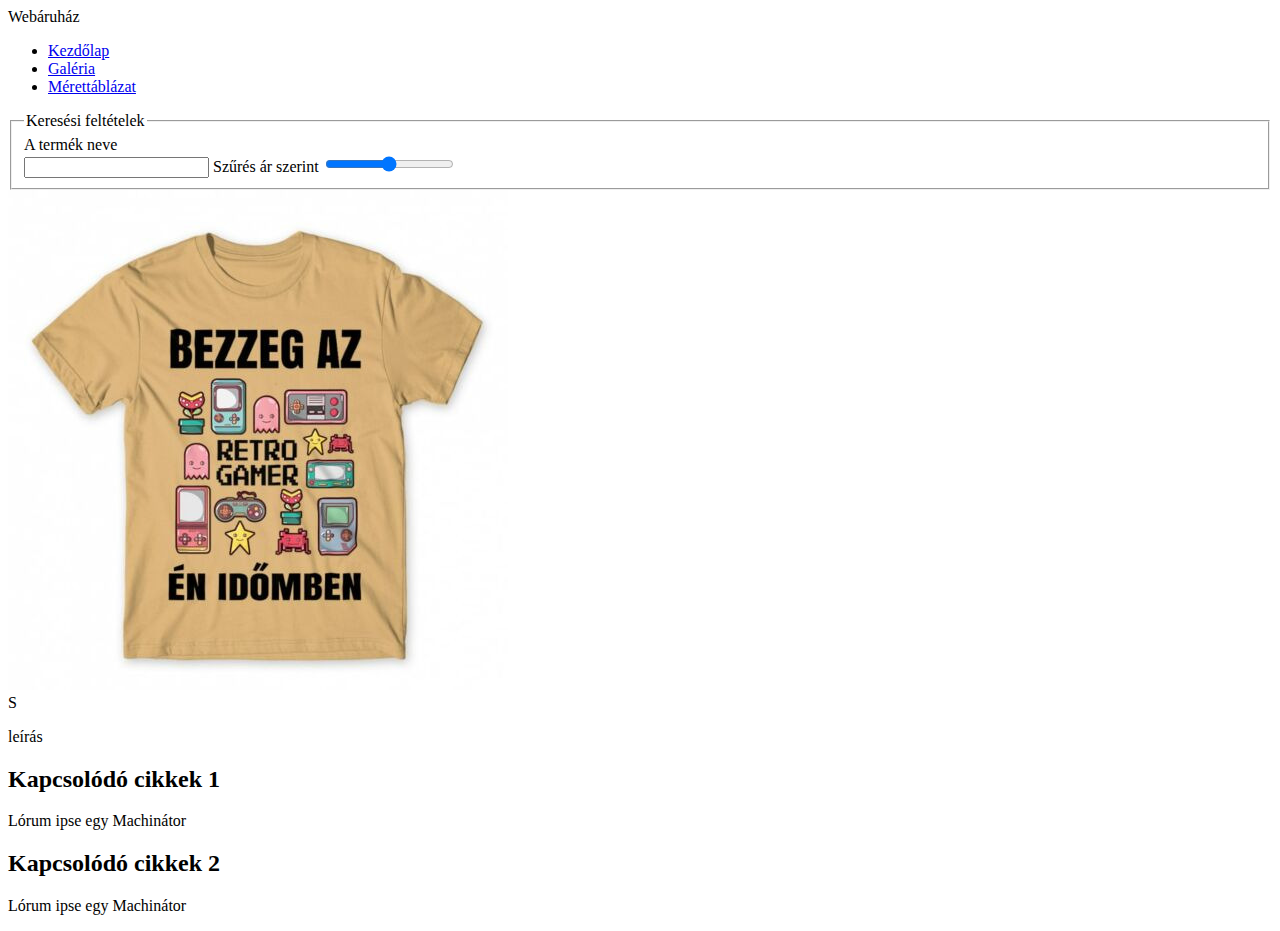
==== index.html @ 2880b324 "def public" ====
<!DOCTYPE html>
<html lang="hu">
<head>
    <meta charset="UTF-8">
    <meta name="description" content="Free Web tutorials">
    <meta name="keywords" content="HTML, CSS, JavaScript">
    <meta name="author" content="Szabó Mester Alex, Szabó Roland">
    <meta name="viewport" content="width=device-width, initial-scale=1.0">
    <link href="https://cdn.jsdelivr.net/npm/bootstrap@5.0.2/dist/css/bootstrap.min.css" rel="stylesheet" integrity="sha384-EVSTQN3/azprG1Anm3QDgpJLIm9Nao0Yz1ztcQTwFspd3yD65VohhpuuCOmLASjC" crossorigin="anonymous">
    <title>Public</title>
</head>
<body>
    <header>Webáruház</header>
    <nav class="navbar navbar-expand-sm bg-light">
        <div class="container-fluid">
            <!-- Links -->
            <ul class="navbar-nav">
              <li class="nav-item">
                <a class="nav-link" href="#">Kezdőlap</a>
              </li>
              <li class="nav-item">
                <a class="nav-link" href="#">Galéria</a>
              </li>
              <li class="nav-item">
                <a class="nav-link" href="#">Mérettáblázat</a>
              </li>
            </ul>
    
    </nav>
    <main class="container row">
        <aside class="col-md-3">
           <form action="#" method="post">
            <fieldset>
                <legend>Keresési feltételek</legend>
                <label for="seID">A termék neve</label>
                <br><input type="search" name="" id="seID">
                <label for="">Szűrés ár szerint</label>
                <input type="range" name="" id="">
            </fieldset>
           </form>
        </aside>
        <article class="col-md-6">
            <div class="card">
                <img src="kepek/polo1.jpg" class="img-thumbmail" alt="">
                <div class="kocka">S</div>
                <p>leírás</p>
            </div>

        </article>
        <aside class="col-md-3">
            <h2>Kapcsolódó cikkek 1</h2>
            <p>Lórum ipse egy Machinátor</p>
            <h2>Kapcsolódó cikkek 2</h2>
            <p>Lórum ipse egy Machinátor</p>
        </aside>
    </main>
    <footer>

    </footer>
</body>
</html>
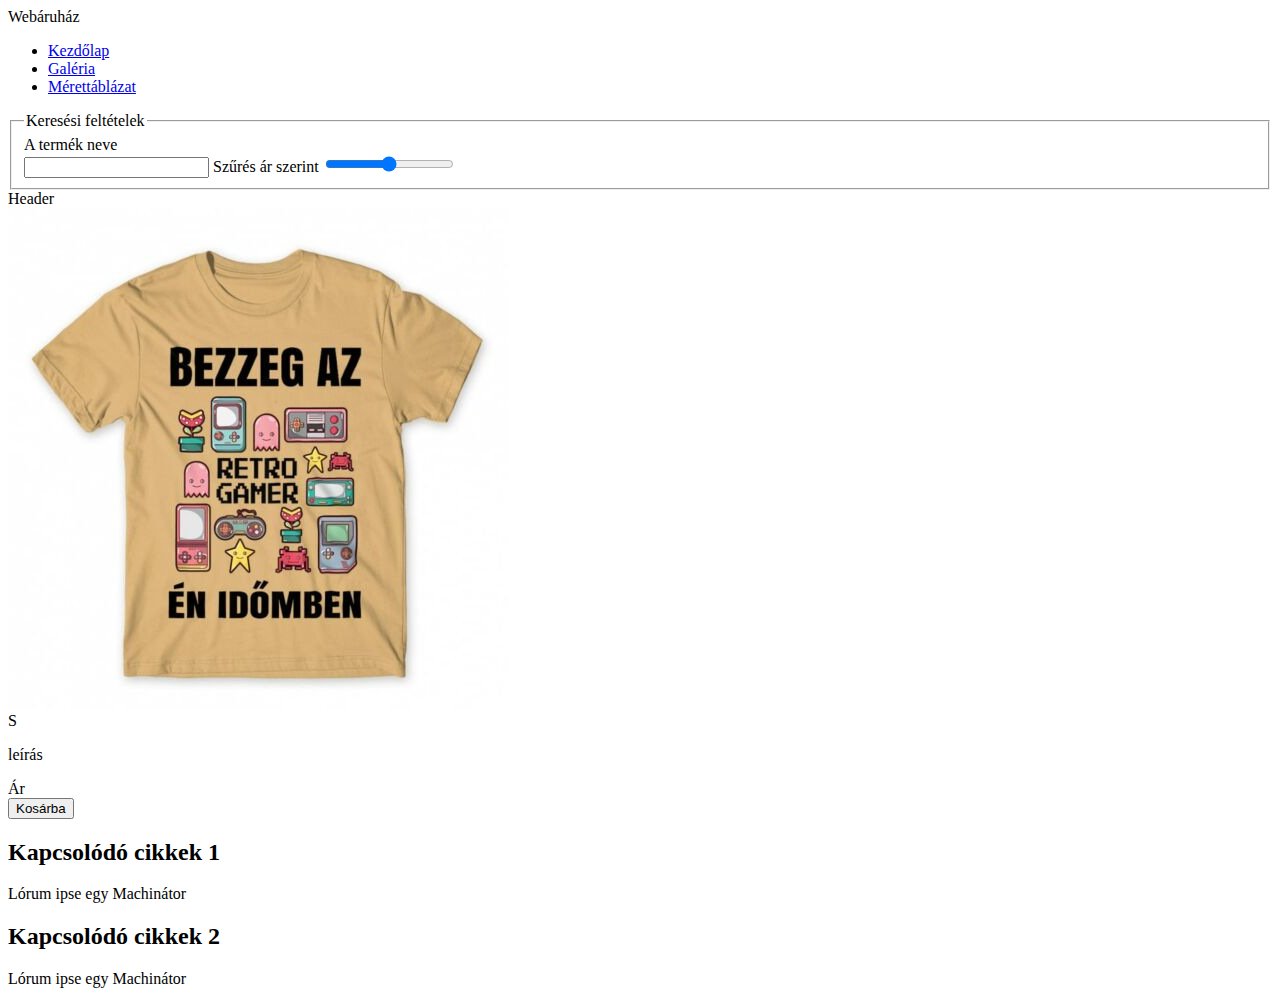
==== commit 2a14708b: "public 0.0000000000001" ====
--- a/index.html
+++ b/index.html
@@ -41,9 +41,19 @@
         </aside>
         <article class="col-md-6">
             <div class="card">
-                <img src="kepek/polo1.jpg" class="img-thumbmail" alt="">
-                <div class="kocka">S</div>
-                <p>leírás</p>
+                <div class="card-header">Header</div>
+                <div class="card-body">
+                    <img src="kepek/polo1.jpg" class="img-thumbmail" alt="">
+                    <div class="kocka">S</div>
+                    <p>leírás</p>
+                </div>
+                <div class="card-footer">
+                    <div class="row">
+                        <div class="float-md-start">Ár</div>
+                    <button class="float-md-end">Kosárba</button>
+                    </div>
+                </div>
+                
             </div>
 
         </article>
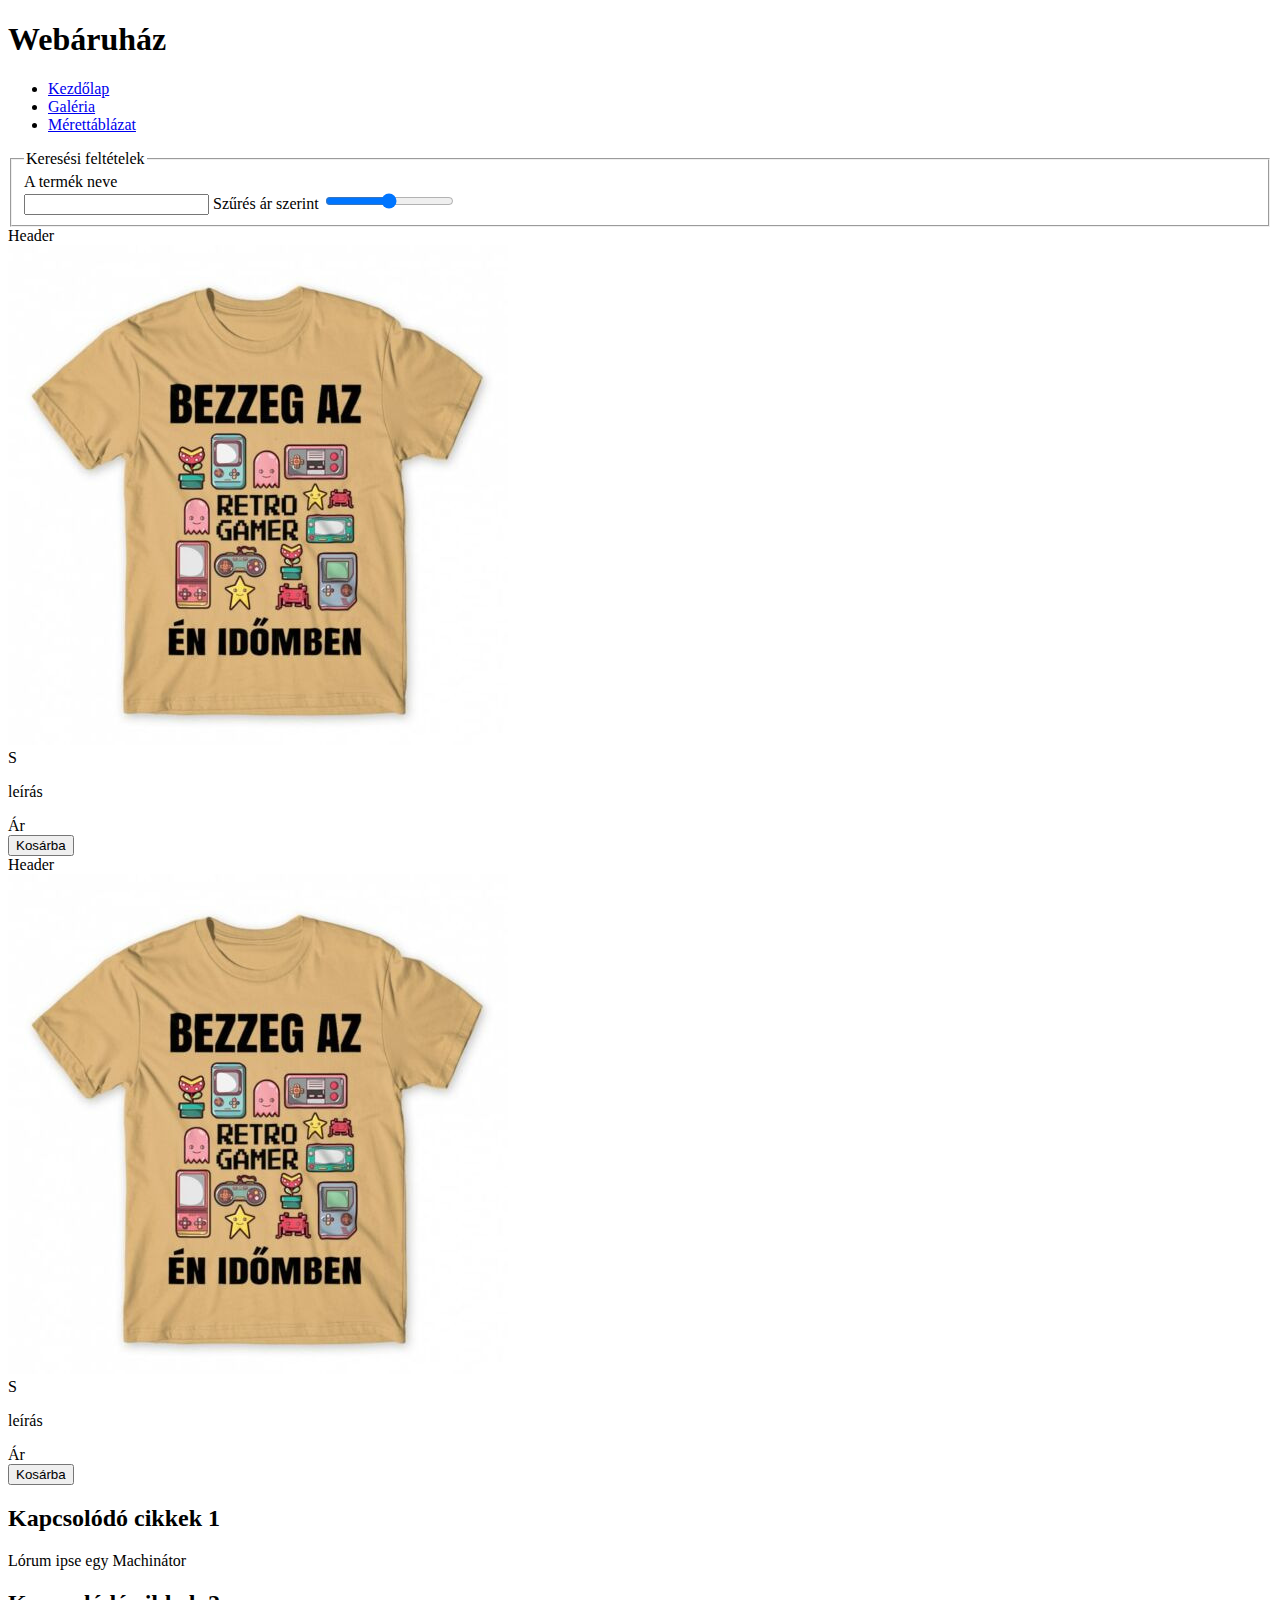
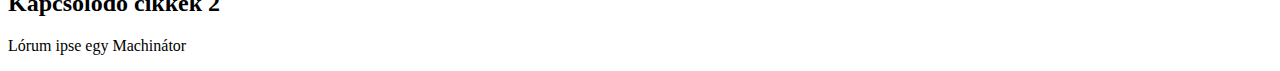
==== commit 3afb81ac: "Haladas FC" ====
--- a/index.html
+++ b/index.html
@@ -10,7 +10,7 @@
     <title>Public</title>
 </head>
 <body>
-    <header>Webáruház</header>
+    <header><h1>Webáruház</h1></header>
     <nav class="navbar navbar-expand-sm bg-light">
         <div class="container-fluid">
             <!-- Links -->
@@ -40,20 +40,35 @@
            </form>
         </aside>
         <article class="col-md-6">
-            <div class="card">
-                <div class="card-header">Header</div>
-                <div class="card-body">
-                    <img src="kepek/polo1.jpg" class="img-thumbmail" alt="">
-                    <div class="kocka">S</div>
-                    <p>leírás</p>
+            <div class="row">
+                <div class="card col-md-3">
+                    <div class="card-header">Header</div>
+                    <div class="card-body">
+                        <img src="kepek/polo1.jpg" class="img-thumbnail" alt="">
+                        <div class="kocka">S</div>
+                        <p>leírás</p>
+                    </div>
+                    <div class="card-footer">
+                        <div class="row">
+                            <div class="float-md-start">Ár</div>
+                        <button class="float-md-end">Kosárba</button>
+                        </div>
+                    </div>
+
+                    <div class="card col-md-3">
+                        <div class="card-header">Header</div>
+                        <div class="card-body">
+                            <img src="kepek/polo1.jpg" class="img-thumbnail" alt="">
+                            <div class="kocka">S</div>
+                            <p>leírás</p>
+                        </div>
+                        <div class="card-footer">
+                            <div class="row">
+                                <div class="float-md-start">Ár</div>
+                            <button class="float-md-end">Kosárba</button>
+                            </div>
+                        </div>
                 </div>
-                <div class="card-footer">
-                    <div class="row">
-                        <div class="float-md-start">Ár</div>
-                    <button class="float-md-end">Kosárba</button>
-                    </div>
-                </div>
-                
             </div>
 
         </article>
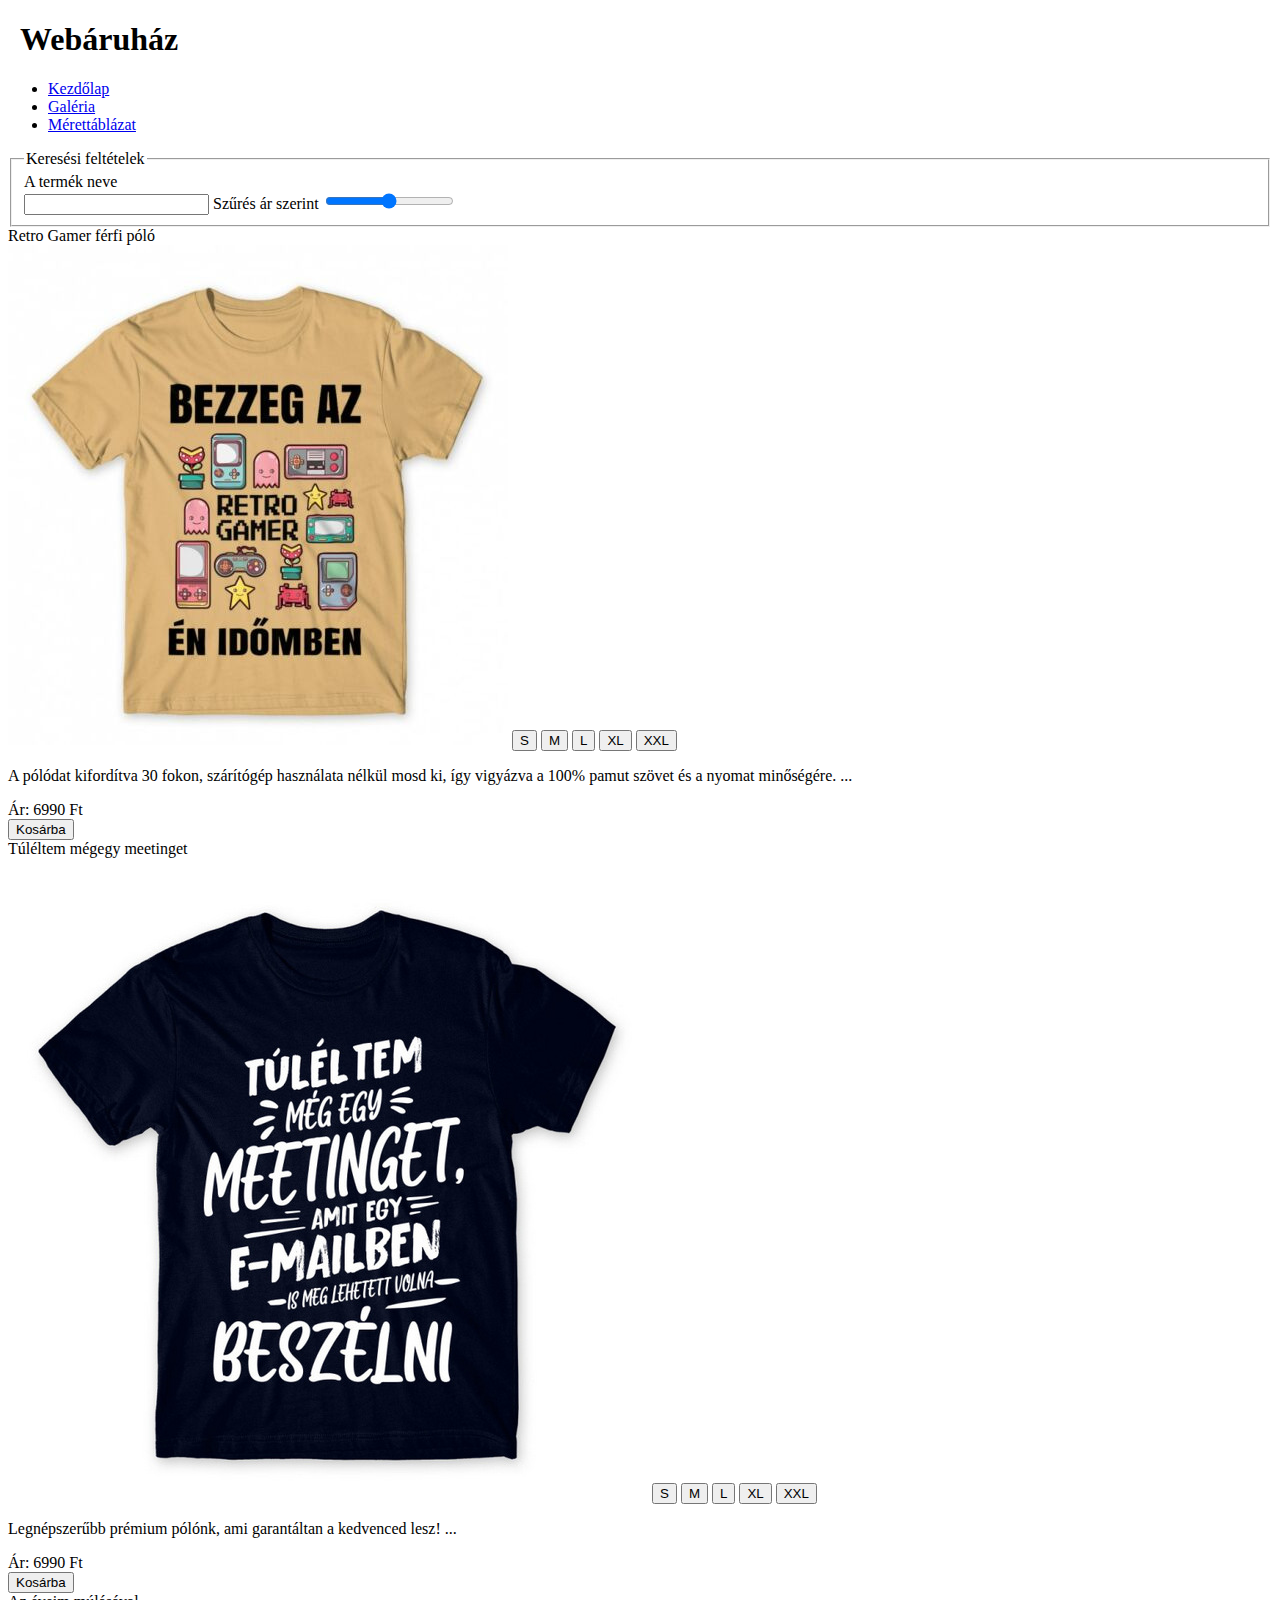
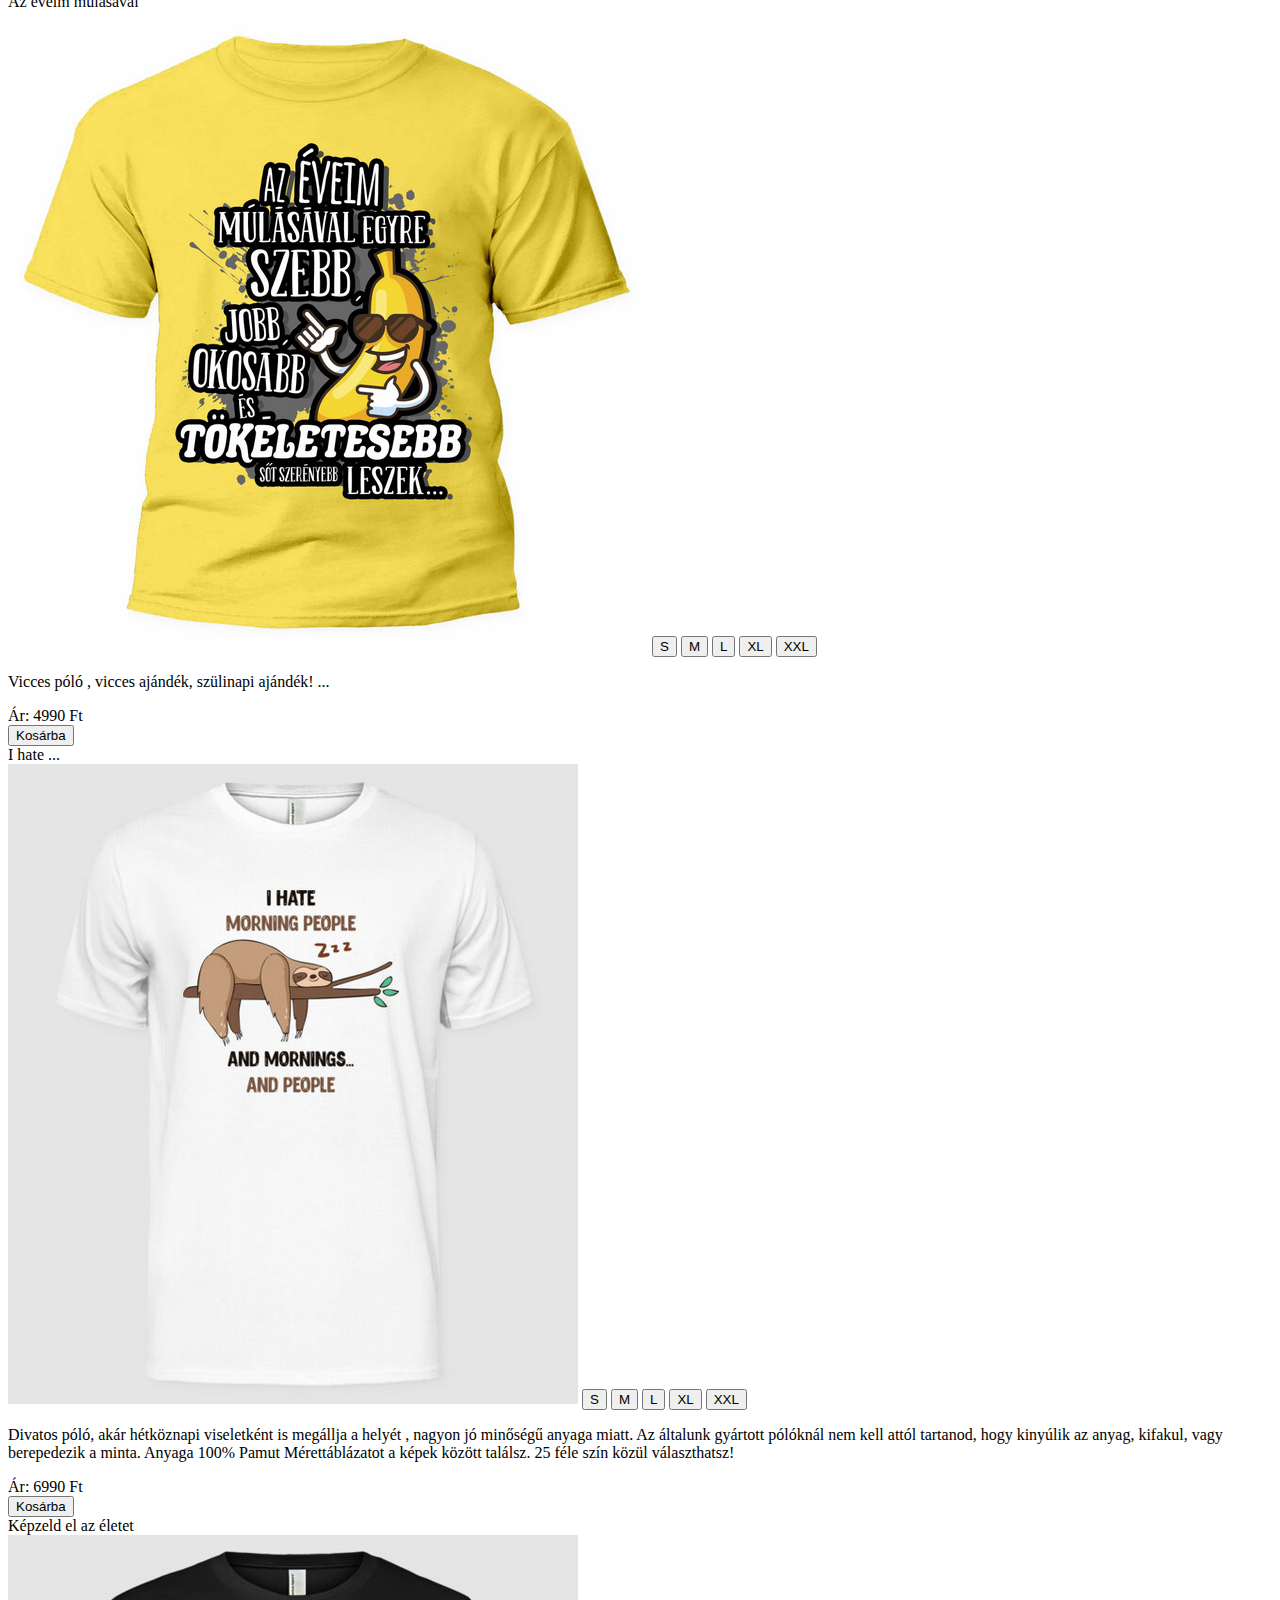
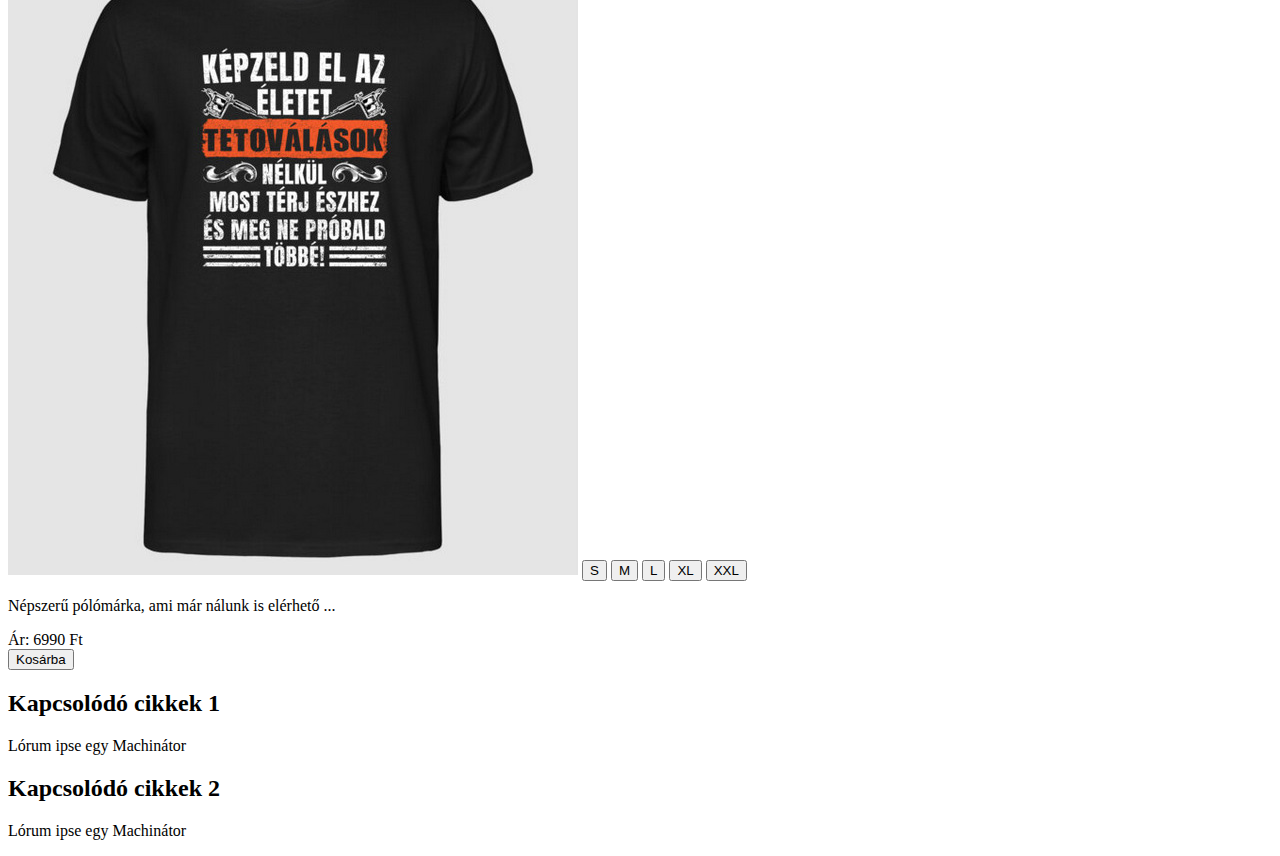
==== commit c28a0bb4: "save" ====
--- a/index.html
+++ b/index.html
@@ -7,10 +7,11 @@
     <meta name="author" content="Szabó Mester Alex, Szabó Roland">
     <meta name="viewport" content="width=device-width, initial-scale=1.0">
     <link href="https://cdn.jsdelivr.net/npm/bootstrap@5.0.2/dist/css/bootstrap.min.css" rel="stylesheet" integrity="sha384-EVSTQN3/azprG1Anm3QDgpJLIm9Nao0Yz1ztcQTwFspd3yD65VohhpuuCOmLASjC" crossorigin="anonymous">
+    <link rel="stylesheet" href="style.css">
     <title>Public</title>
 </head>
 <body>
-    <header><h1>Webáruház</h1></header>
+    <header><h1 class="ml-1">Webáruház</h1></header>
     <nav class="navbar navbar-expand-sm bg-light">
         <div class="container-fluid">
             <!-- Links -->
@@ -41,33 +42,103 @@
         </aside>
         <article class="col-md-6">
             <div class="row">
-                <div class="card col-md-3">
-                    <div class="card-header">Header</div>
+                <div class="card col-md-4">
+                    <div class="card-header text-success">Retro Gamer férfi póló</div>
                     <div class="card-body">
                         <img src="kepek/polo1.jpg" class="img-thumbnail" alt="">
-                        <div class="kocka">S</div>
-                        <p>leírás</p>
+                        <button>S</button>
+<button>M</button>
+<button>L</button>
+<button>XL</button>
+<button>XXL</button>
+                        <p class="text-secondary">A pólódat kifordítva 30 fokon, szárítógép használata nélkül mosd ki, így vigyázva a 100% pamut szövet és a nyomat minőségére. ...
+                        </p>
                     </div>
                     <div class="card-footer">
                         <div class="row">
-                            <div class="float-md-start">Ár</div>
+                            <div class="float-md-start">Ár: 6990 Ft</div>
                         <button class="float-md-end">Kosárba</button>
                         </div>
                     </div>
+                </div>
+                <div class="card col-md-4">
+                    <div class="card-header text-success">Túléltem mégegy meetinget</div>
+                    <div class="card-body">
+                        <img src="kepek/polo2.jpg" class="img-thumbnail" alt="">
+                        <button>S</button>
+<button>M</button>
+<button>L</button>
+<button>XL</button>
+<button>XXL</button>
+                        <p class="text-secondary">Legnépszerűbb prémium pólónk, ami garantáltan a kedvenced lesz! ...
+                        </p>
+                    </div>
+                    <div class="card-footer">
+                        <div class="row">
+                            <div class="float-md-start">Ár: 6990 Ft</div>
+                        <button class="float-md-end">Kosárba</button>
+                        </div>
+                    </div>
+                </div>
 
-                    <div class="card col-md-3">
-                        <div class="card-header">Header</div>
-                        <div class="card-body">
-                            <img src="kepek/polo1.jpg" class="img-thumbnail" alt="">
-                            <div class="kocka">S</div>
-                            <p>leírás</p>
+                <div class="card col-md-4">
+                    <div class="card-header text-success">Az éveim múlásával</div>
+                    <div class="card-body">
+                        <img src="kepek/polo3.jpg" class="img-thumbnail" alt="">
+                        <button>S</button>
+<button>M</button>
+<button>L</button>
+<button>XL</button>
+<button>XXL</button>
+                        <p class="text-secondary">Vicces póló , vicces ajándék, szülinapi ajándék! ...
+                        </p>
+                    </div>
+                    <div class="card-footer">
+                        <div class="row">
+                            <div class="float-md-start">Ár: 4990 Ft</div>
+                        <button class="float-md-end">Kosárba</button>
                         </div>
-                        <div class="card-footer">
-                            <div class="row">
-                                <div class="float-md-start">Ár</div>
-                            <button class="float-md-end">Kosárba</button>
-                            </div>
+                    </div>
+                </div>
+
+                <div class="card col-md-4">
+                    <div class="card-header text-success">I hate ...</div>
+                    <div class="card-body">
+                        <img src="kepek/polo4.jpg" class="img-thumbnail" alt="">
+                        <button>S</button>
+<button>M</button>
+<button>L</button>
+<button>XL</button>
+<button>XXL</button>
+                        <p class="text-secondary">Divatos póló, akár hétköznapi viseletként is megállja a helyét , nagyon jó minőségű anyaga miatt. Az általunk gyártott pólóknál nem kell attól tartanod, hogy kinyúlik az anyag, kifakul, vagy berepedezik a minta. Anyaga 100% Pamut Mérettáblázatot a képek között találsz. 25 féle szín közül választhatsz!
+                        </p>
+                    </div>
+                    <div class="card-footer">
+                        <div class="row">
+                            <div class="float-md-start">Ár: 6990 Ft</div>
+                        <button class="float-md-end">Kosárba</button>
                         </div>
+                    </div>
+                </div>
+
+                <div class="card col-md-4">
+                    <div class="card-header text-success">Képzeld el az életet</div>
+                    <div class="card-body">
+                        <img src="kepek/polo5.jpg" class="img-thumbnail" alt="">
+                        <button>S</button>
+<button>M</button>
+<button>L</button>
+<button>XL</button>
+<button>XXL</button>
+                        <p class="text-secondary">Népszerű pólómárka, ami már nálunk is elérhető ...
+                        </p>
+                    </div>
+                    <div class="card-footer">
+                        <div class="row">
+                            <div class="float-md-start">Ár: 6990 Ft</div>
+                        <button class="float-md-end">Kosárba</button>
+                        </div>
+                    </div>
                 </div>
             </div>
 
--- a/style.css
+++ b/style.css
@@ -0,0 +1,6 @@
+header{
+    width: 100% !important;
+}
+header h1{
+    margin-left: 12px !important;
+}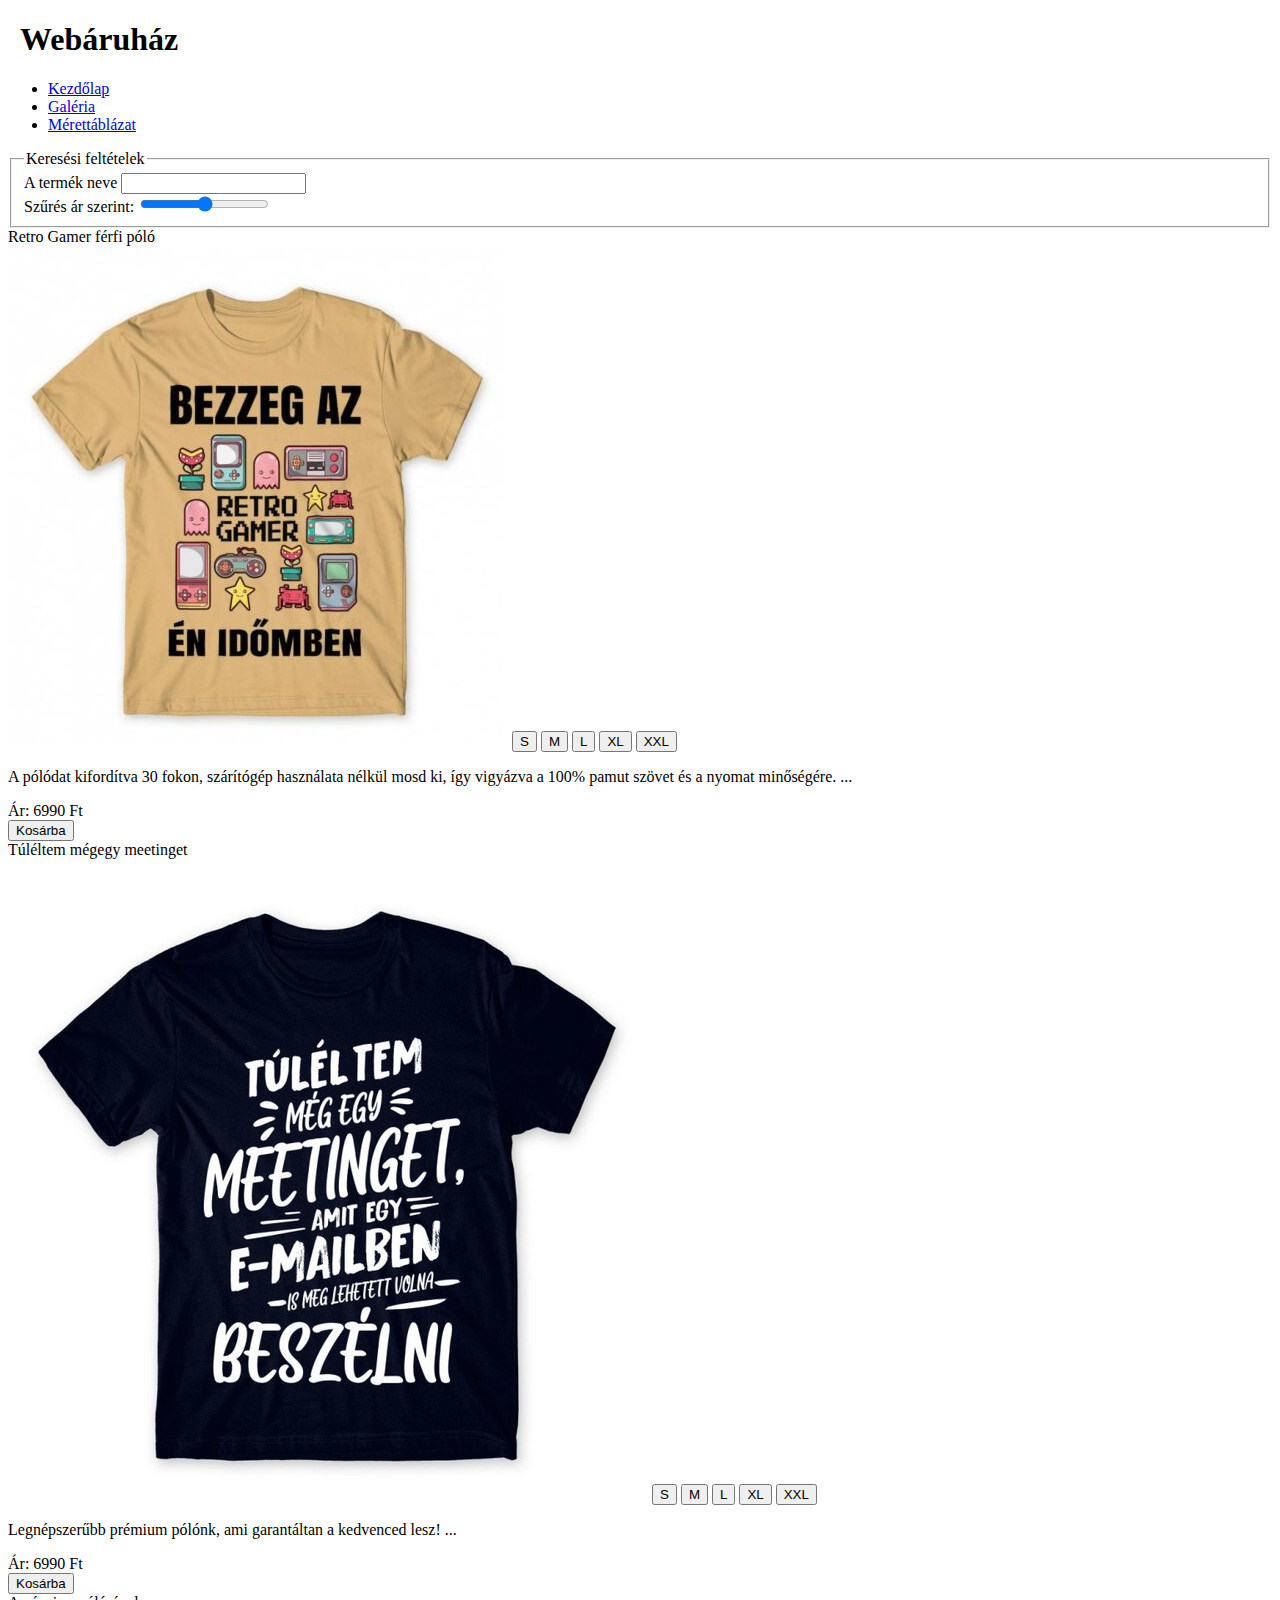
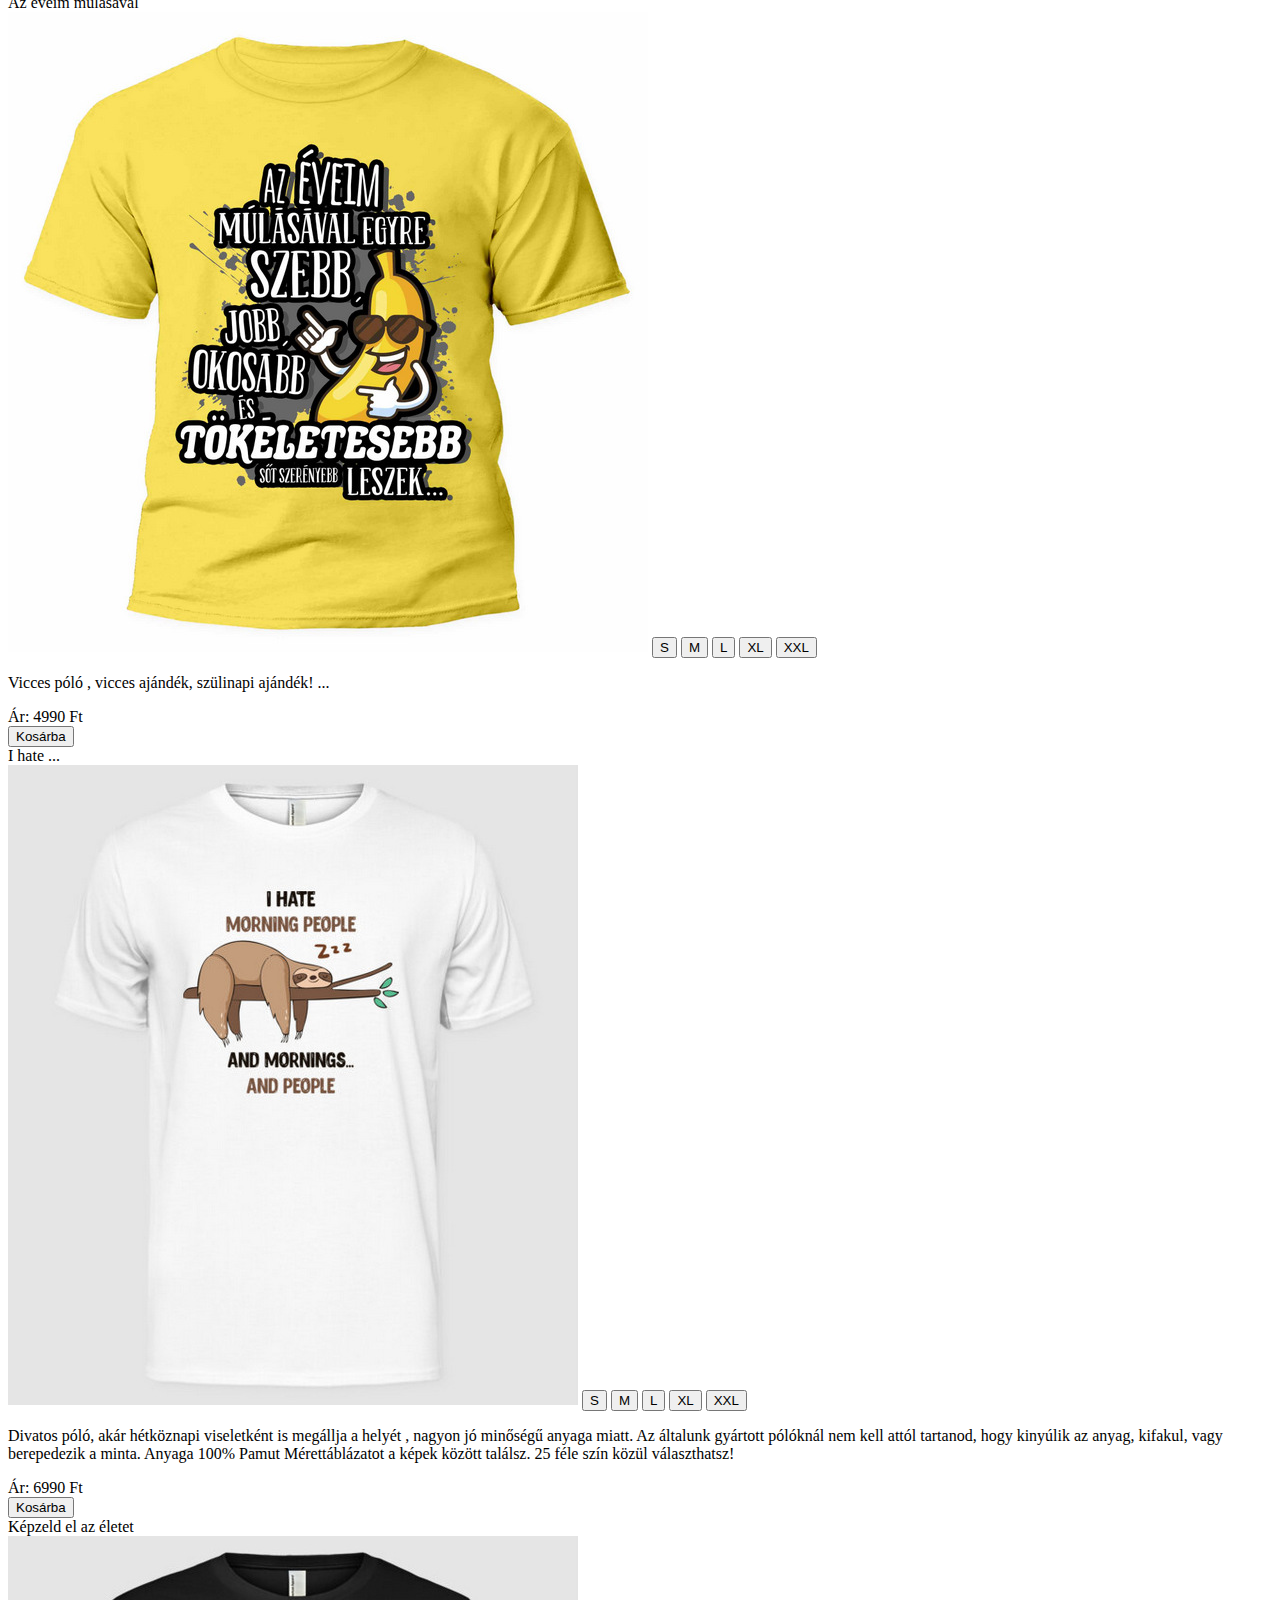
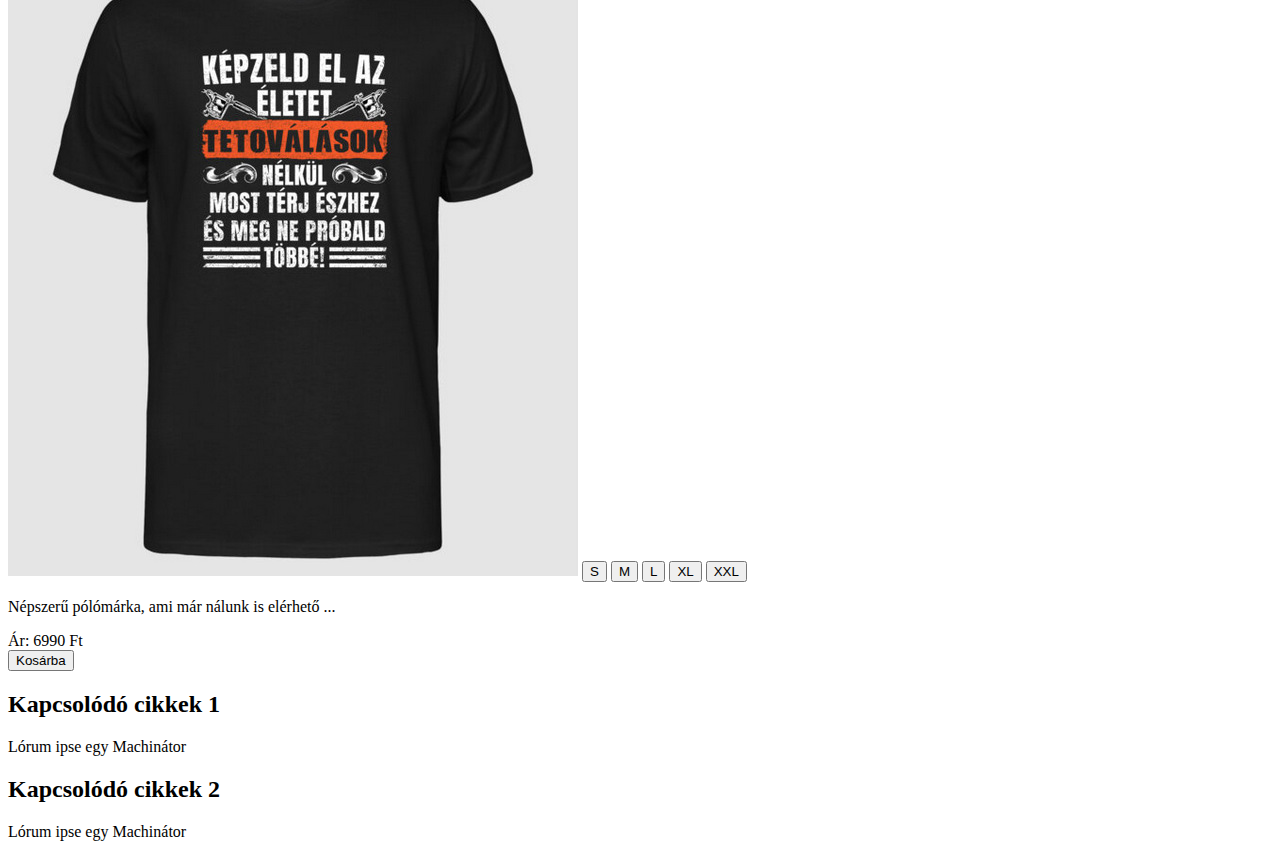
==== commit f4d2ec70: "i" ====
--- a/index.html
+++ b/index.html
@@ -8,7 +8,8 @@
     <meta name="viewport" content="width=device-width, initial-scale=1.0">
     <link href="https://cdn.jsdelivr.net/npm/bootstrap@5.0.2/dist/css/bootstrap.min.css" rel="stylesheet" integrity="sha384-EVSTQN3/azprG1Anm3QDgpJLIm9Nao0Yz1ztcQTwFspd3yD65VohhpuuCOmLASjC" crossorigin="anonymous">
     <link rel="stylesheet" href="style.css">
-    <title>Public</title>
+    
+    <title>BSWebaruhaz - Kezdőlap</title>
 </head>
 <body>
     <header><h1 class="ml-1">Webáruház</h1></header>
@@ -34,9 +35,9 @@
             <fieldset>
                 <legend>Keresési feltételek</legend>
                 <label for="seID">A termék neve</label>
-                <br><input type="search" name="" id="seID">
-                <label for="">Szűrés ár szerint</label>
-                <input type="range" name="" id="">
+                <input type="search" name="" id="seID">
+                <br><label for="etin">Szűrés ár szerint: </label>
+                <input type="range" name="" id="etin">
             </fieldset>
            </form>
         </aside>
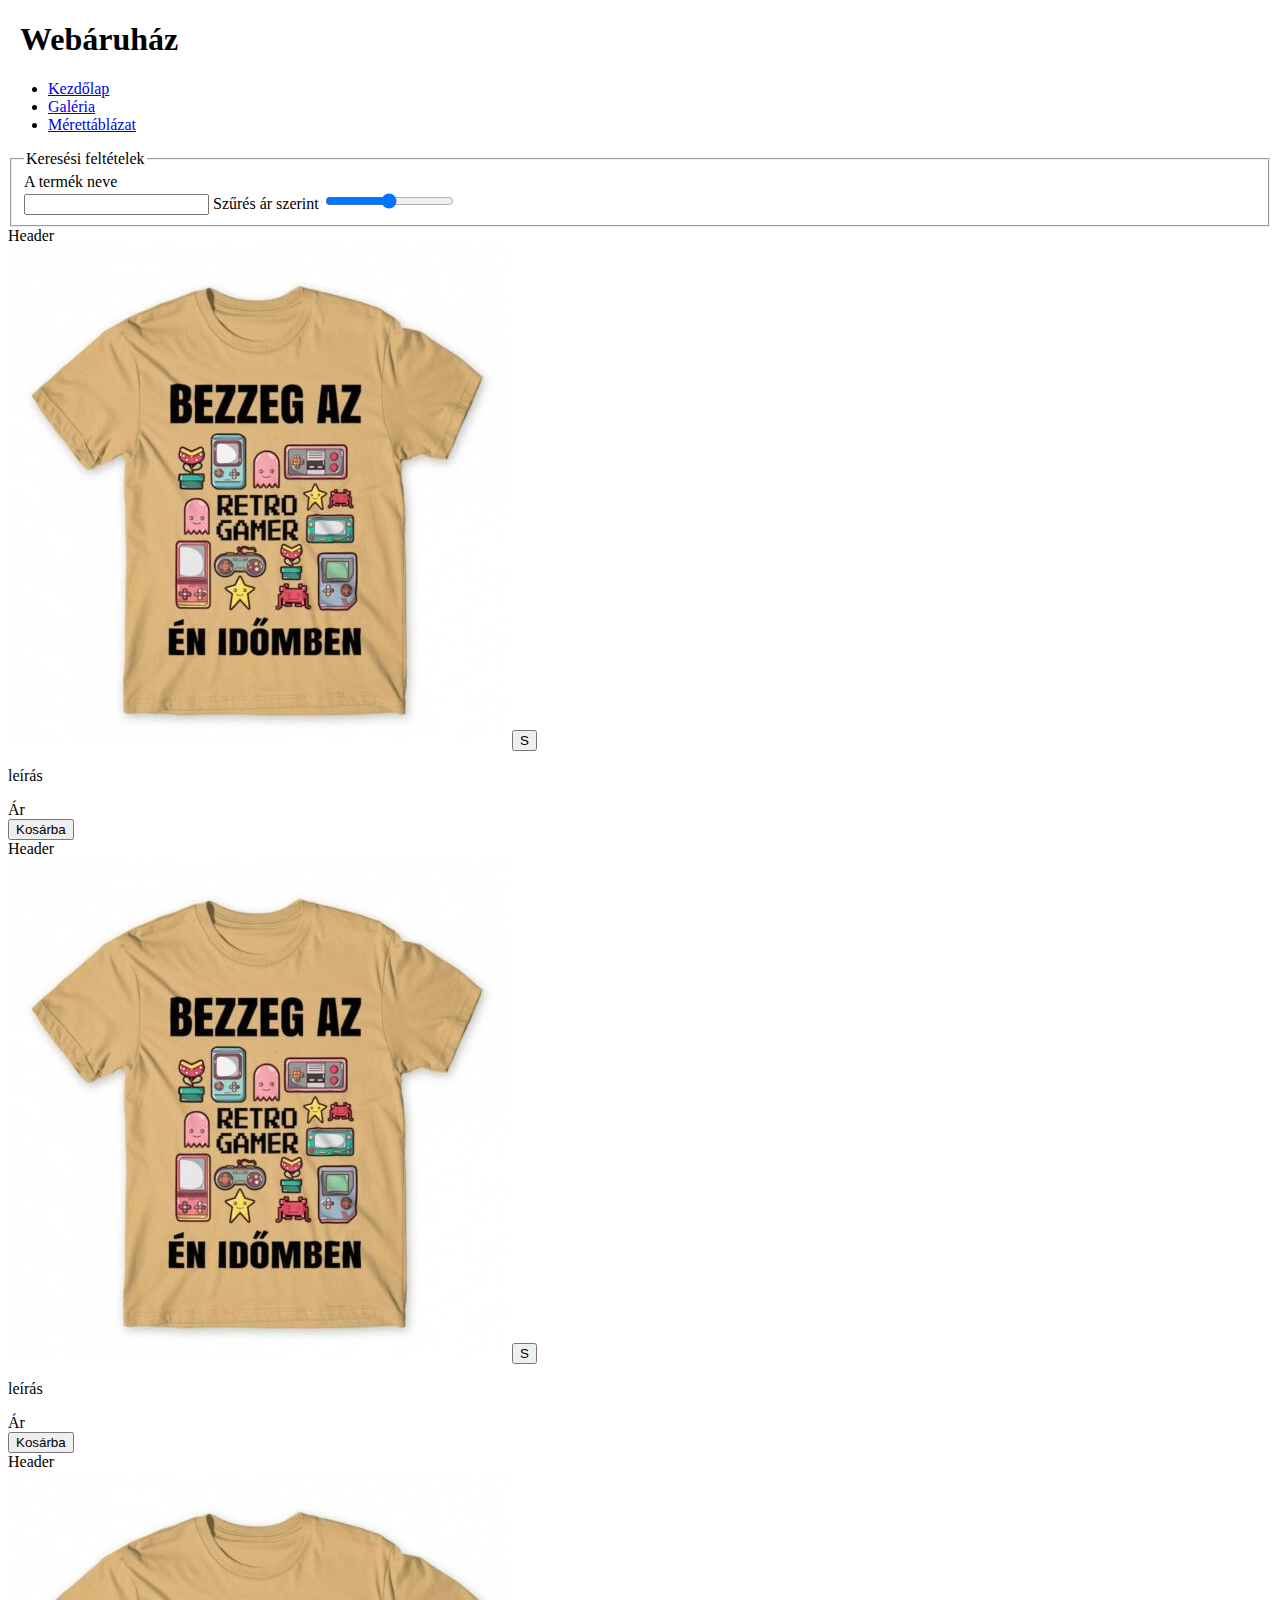
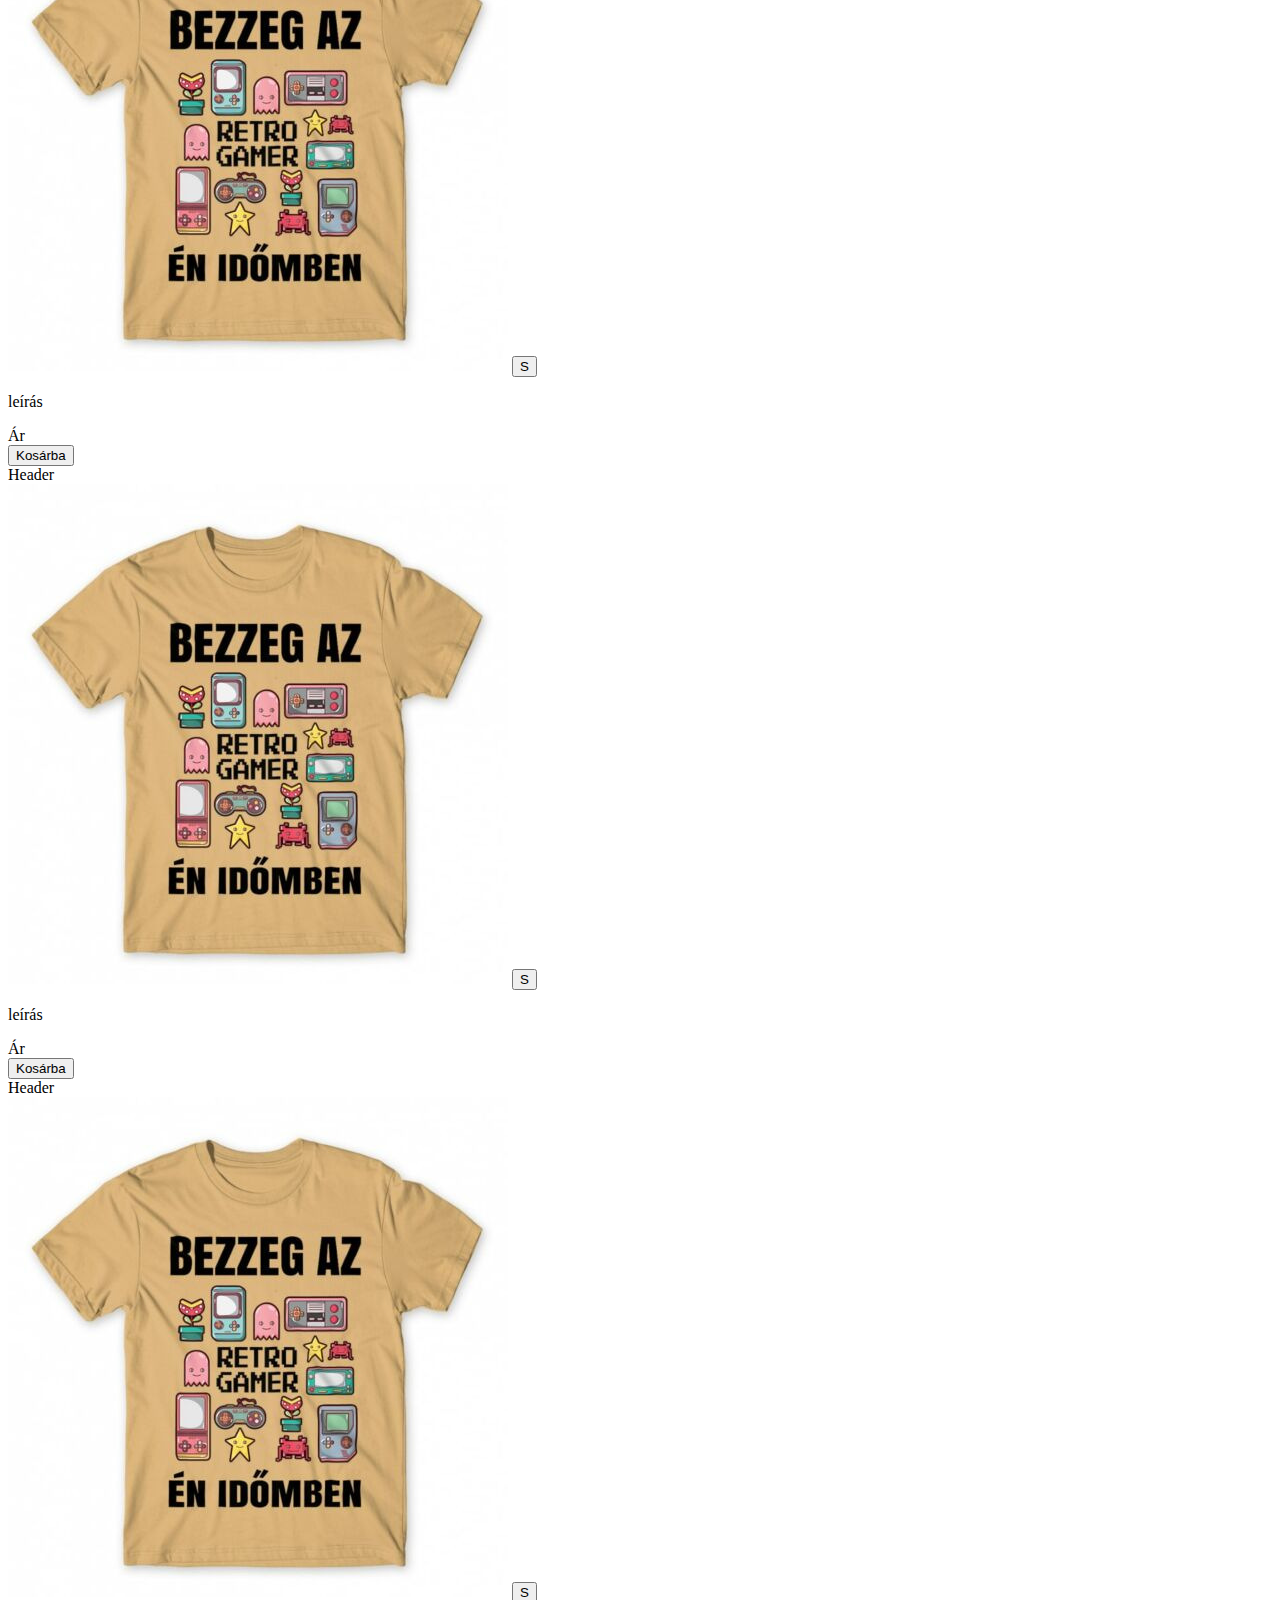
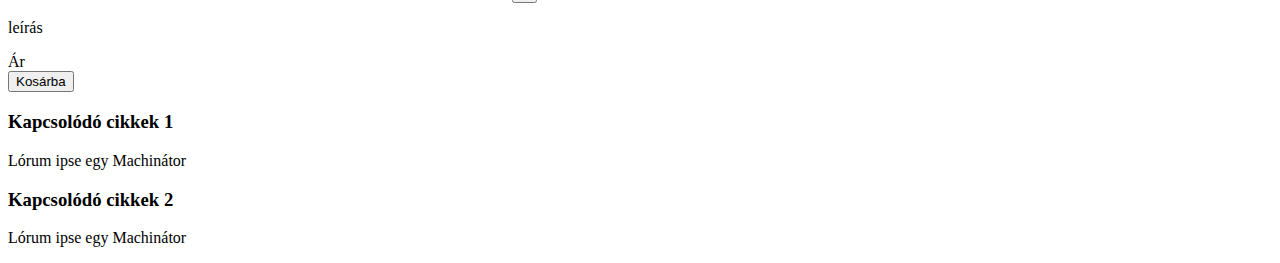
==== commit 7e1502e5: "question" ====
--- a/index.html
+++ b/index.html
@@ -8,11 +8,10 @@
     <meta name="viewport" content="width=device-width, initial-scale=1.0">
     <link href="https://cdn.jsdelivr.net/npm/bootstrap@5.0.2/dist/css/bootstrap.min.css" rel="stylesheet" integrity="sha384-EVSTQN3/azprG1Anm3QDgpJLIm9Nao0Yz1ztcQTwFspd3yD65VohhpuuCOmLASjC" crossorigin="anonymous">
     <link rel="stylesheet" href="style.css">
-    
-    <title>BSWebaruhaz - Kezdőlap</title>
+    <title>Public</title>
 </head>
 <body>
-    <header><h1 class="ml-1">Webáruház</h1></header>
+    <header><h1>Webáruház</h1></header>
     <nav class="navbar navbar-expand-sm bg-light">
         <div class="container-fluid">
             <!-- Links -->
@@ -29,125 +28,100 @@
             </ul>
     
     </nav>
-    <main class="container row">
-        <aside class="col-md-3">
+    <main class="container-fluid row">
+        <aside class="col-md-2">
            <form action="#" method="post">
             <fieldset>
                 <legend>Keresési feltételek</legend>
                 <label for="seID">A termék neve</label>
-                <input type="search" name="" id="seID">
-                <br><label for="etin">Szűrés ár szerint: </label>
-                <input type="range" name="" id="etin">
+                <br><input type="search" name="" id="seID">
+                <label for="">Szűrés ár szerint</label>
+                <input type="range" name="" id="">
             </fieldset>
            </form>
         </aside>
-        <article class="col-md-6">
+        <article class="col-md-7">
             <div class="row">
                 <div class="card col-md-4">
-                    <div class="card-header text-success">Retro Gamer férfi póló</div>
+                    <div class="card-header">Header</div>
                     <div class="card-body">
                         <img src="kepek/polo1.jpg" class="img-thumbnail" alt="">
-                        <button>S</button>
-<button>M</button>
-<button>L</button>
-<button>XL</button>
-<button>XXL</button>
-                        <p class="text-secondary">A pólódat kifordítva 30 fokon, szárítógép használata nélkül mosd ki, így vigyázva a 100% pamut szövet és a nyomat minőségére. ...
-                        </p>
+                        <button class="kocka">S</button>
+                        <p>leírás</p>
                     </div>
                     <div class="card-footer">
                         <div class="row">
-                            <div class="float-md-start">Ár: 6990 Ft</div>
-                        <button class="float-md-end">Kosárba</button>
-                        </div>
-                    </div>
-                </div>
-                <div class="card col-md-4">
-                    <div class="card-header text-success">Túléltem mégegy meetinget</div>
-                    <div class="card-body">
-                        <img src="kepek/polo2.jpg" class="img-thumbnail" alt="">
-                        <button>S</button>
-<button>M</button>
-<button>L</button>
-<button>XL</button>
-<button>XXL</button>
-                        <p class="text-secondary">Legnépszerűbb prémium pólónk, ami garantáltan a kedvenced lesz! ...
-                        </p>
-                    </div>
-                    <div class="card-footer">
-                        <div class="row">
-                            <div class="float-md-start">Ár: 6990 Ft</div>
+                            <div class="float-md-start">Ár</div>
                         <button class="float-md-end">Kosárba</button>
                         </div>
                     </div>
                 </div>
 
                 <div class="card col-md-4">
-                    <div class="card-header text-success">Az éveim múlásával</div>
+                    <div class="card-header">Header</div>
                     <div class="card-body">
-                        <img src="kepek/polo3.jpg" class="img-thumbnail" alt="">
-                        <button>S</button>
-<button>M</button>
-<button>L</button>
-<button>XL</button>
-<button>XXL</button>
-                        <p class="text-secondary">Vicces póló , vicces ajándék, szülinapi ajándék! ...
-                        </p>
+                        <img src="kepek/polo1.jpg" class="img-thumbnail" alt="">
+                        <button class="kocka">S</button>
+                        <p>leírás</p>
                     </div>
                     <div class="card-footer">
                         <div class="row">
-                            <div class="float-md-start">Ár: 4990 Ft</div>
+                            <div class="float-md-start">Ár</div>
                         <button class="float-md-end">Kosárba</button>
                         </div>
                     </div>
                 </div>
 
                 <div class="card col-md-4">
-                    <div class="card-header text-success">I hate ...</div>
+                    <div class="card-header">Header</div>
                     <div class="card-body">
-                        <img src="kepek/polo4.jpg" class="img-thumbnail" alt="">
-                        <button>S</button>
-<button>M</button>
-<button>L</button>
-<button>XL</button>
-<button>XXL</button>
-                        <p class="text-secondary">Divatos póló, akár hétköznapi viseletként is megállja a helyét , nagyon jó minőségű anyaga miatt. Az általunk gyártott pólóknál nem kell attól tartanod, hogy kinyúlik az anyag, kifakul, vagy berepedezik a minta. Anyaga 100% Pamut Mérettáblázatot a képek között találsz. 25 féle szín közül választhatsz!
-                        </p>
+                        <img src="kepek/polo1.jpg" class="img-thumbnail" alt="">
+                        <button class="kocka">S</button>
+                        <p>leírás</p>
                     </div>
                     <div class="card-footer">
                         <div class="row">
-                            <div class="float-md-start">Ár: 6990 Ft</div>
+                            <div class="float-md-start">Ár</div>
                         <button class="float-md-end">Kosárba</button>
                         </div>
                     </div>
                 </div>
 
                 <div class="card col-md-4">
-                    <div class="card-header text-success">Képzeld el az életet</div>
+                    <div class="card-header">Header</div>
                     <div class="card-body">
-                        <img src="kepek/polo5.jpg" class="img-thumbnail" alt="">
-                        <button>S</button>
-<button>M</button>
-<button>L</button>
-<button>XL</button>
-<button>XXL</button>
-                        <p class="text-secondary">Népszerű pólómárka, ami már nálunk is elérhető ...
-                        </p>
+                        <img src="kepek/polo1.jpg" class="img-thumbnail" alt="">
+                        <button class="kocka">S</button>
+                        <p>leírás</p>
                     </div>
                     <div class="card-footer">
                         <div class="row">
-                            <div class="float-md-start">Ár: 6990 Ft</div>
+                            <div class="float-md-start">Ár</div>
+                        <button class="float-md-end">Kosárba</button>
+                        </div>
+                    </div>
+                </div>
+
+                <div class="card col-md-4">
+                    <div class="card-header">Header</div>
+                    <div class="card-body">
+                        <img src="kepek/polo1.jpg" class="img-thumbnail" alt="">
+                        <button class="kocka">S</button>
+                        <p>leírás</p>
+                    </div>
+                    <div class="card-footer">
+                        <div class="row">
+                            <div class="float-md-start">Ár</div>
                         <button class="float-md-end">Kosárba</button>
                         </div>
                     </div>
                 </div>
             </div>
-
         </article>
         <aside class="col-md-3">
-            <h2>Kapcsolódó cikkek 1</h2>
+            <h3>Kapcsolódó cikkek 1</h3>
             <p>Lórum ipse egy Machinátor</p>
-            <h2>Kapcsolódó cikkek 2</h2>
+            <h3>Kapcsolódó cikkek 2</h3>
             <p>Lórum ipse egy Machinátor</p>
         </aside>
     </main>
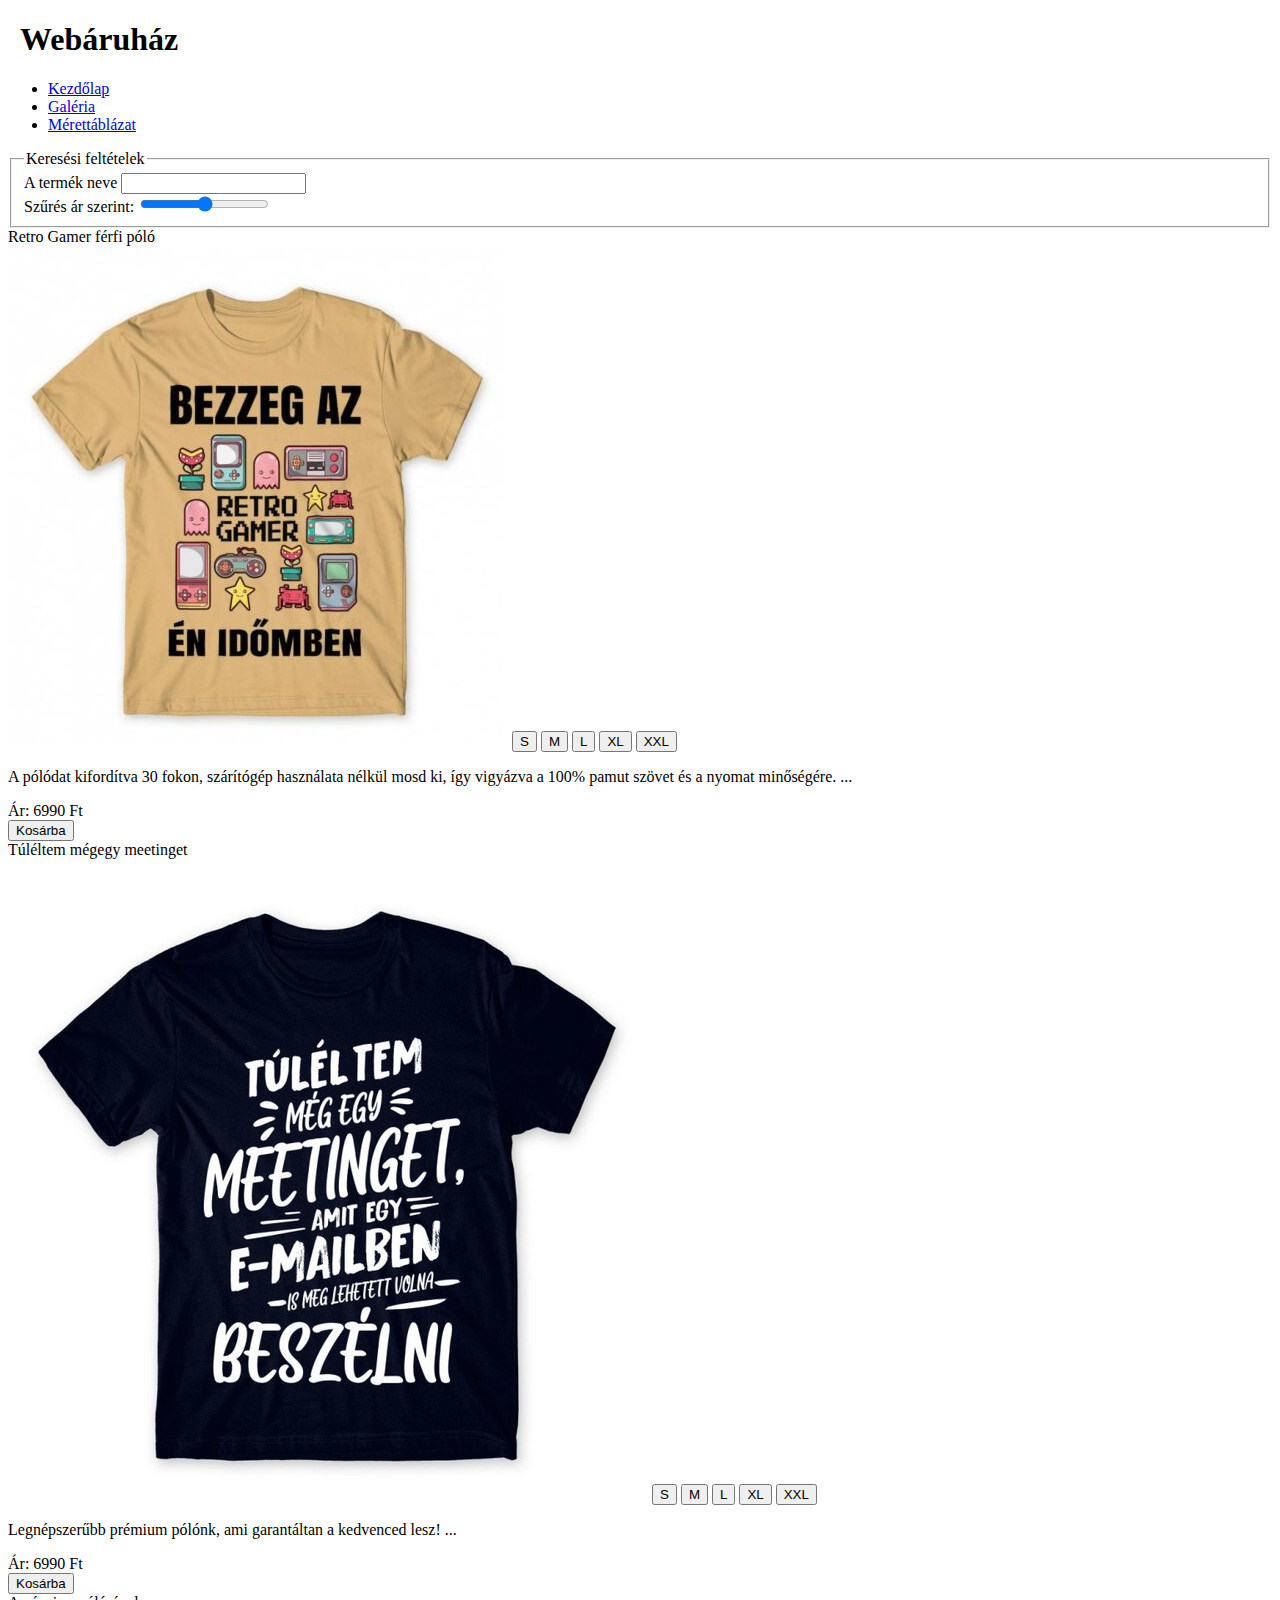
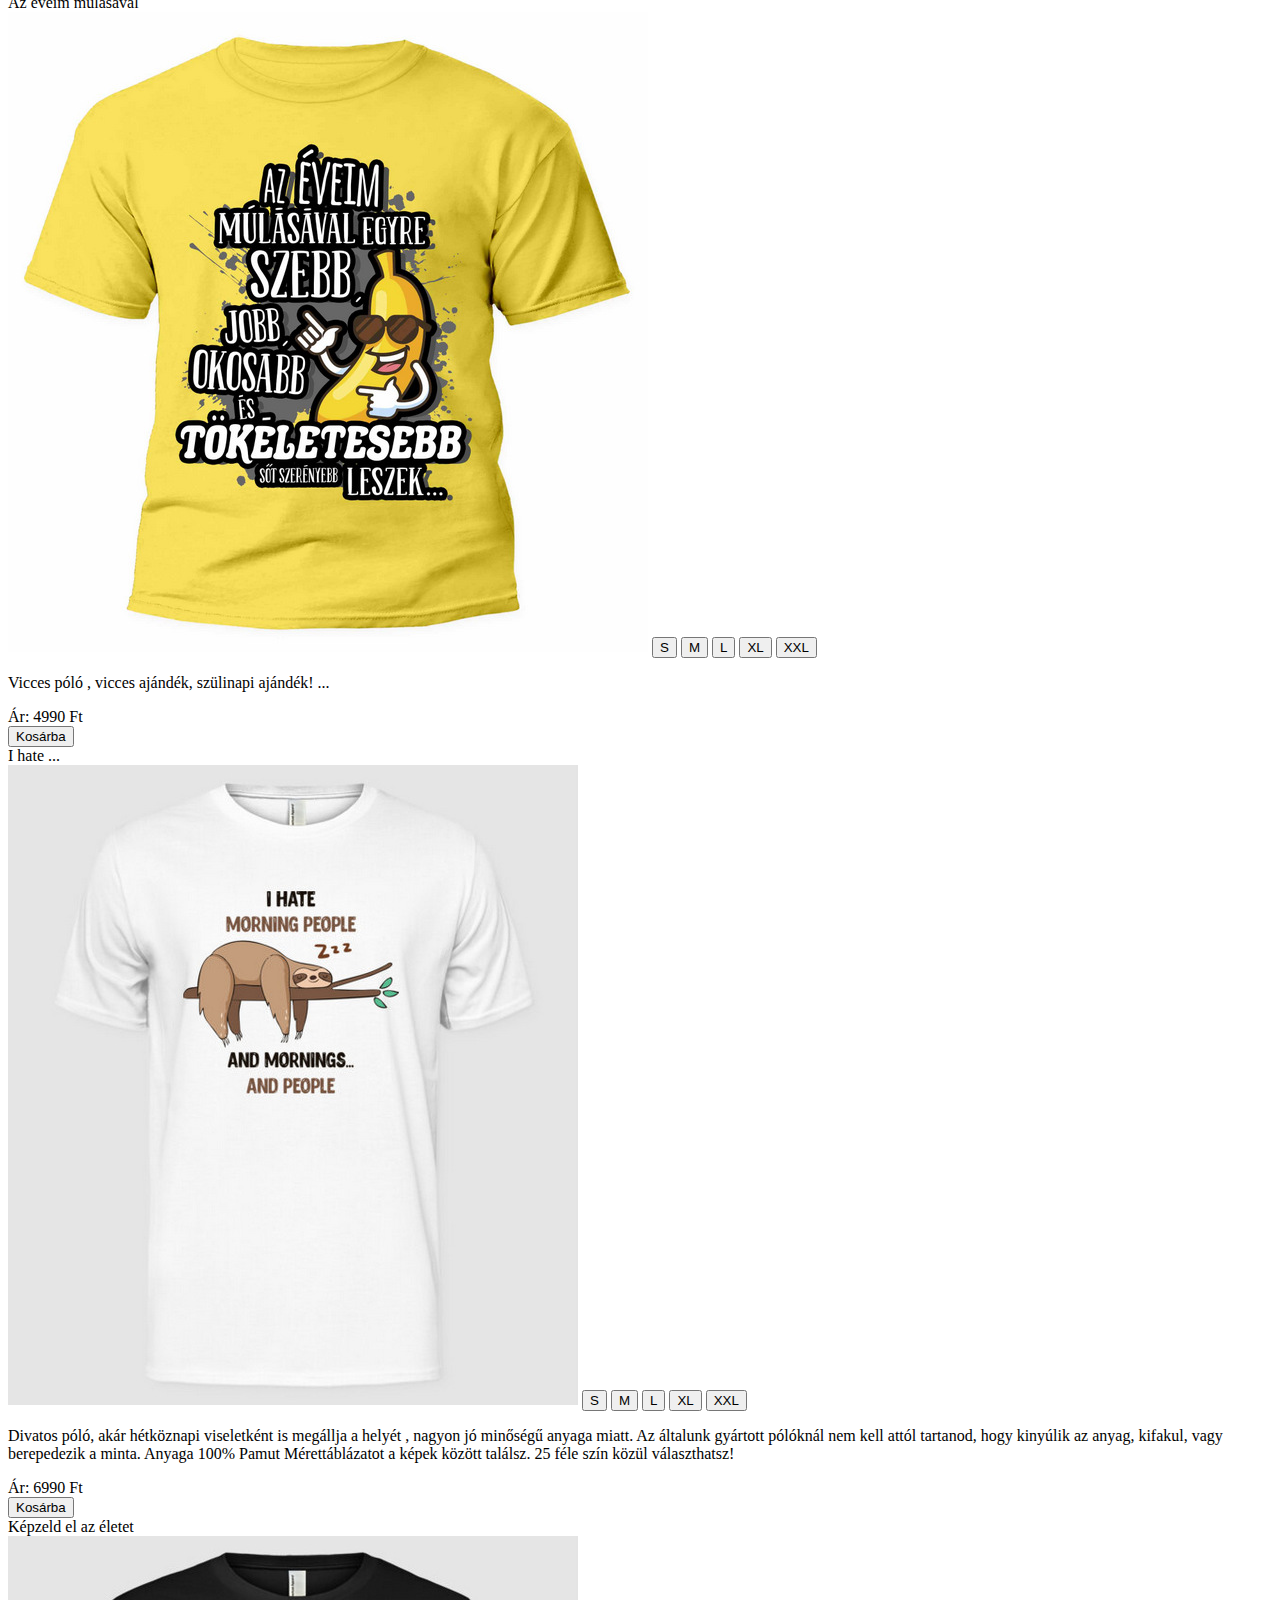
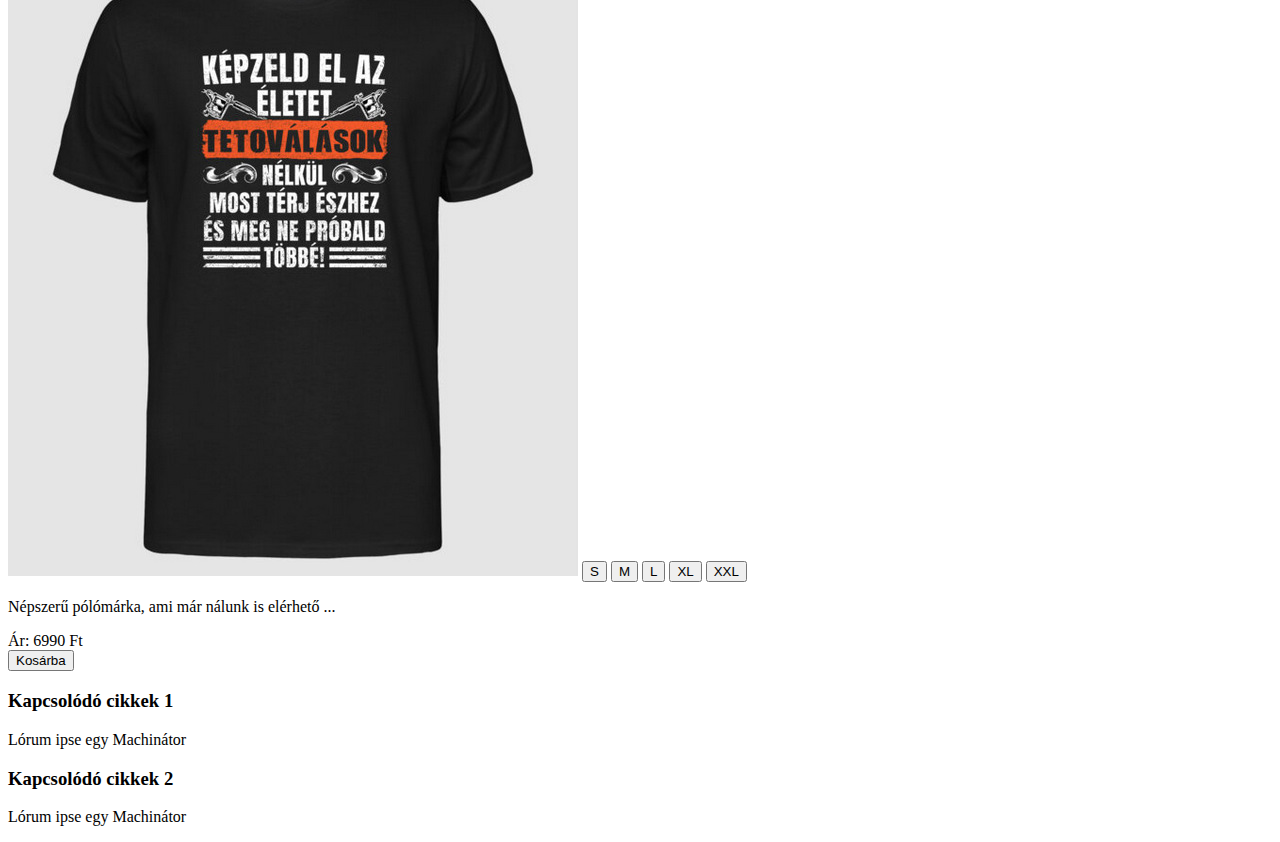
==== commit 5d70e9a4: "question" ====
--- a/index.html
+++ b/index.html
@@ -7,11 +7,11 @@
     <meta name="author" content="Szabó Mester Alex, Szabó Roland">
     <meta name="viewport" content="width=device-width, initial-scale=1.0">
     <link href="https://cdn.jsdelivr.net/npm/bootstrap@5.0.2/dist/css/bootstrap.min.css" rel="stylesheet" integrity="sha384-EVSTQN3/azprG1Anm3QDgpJLIm9Nao0Yz1ztcQTwFspd3yD65VohhpuuCOmLASjC" crossorigin="anonymous">
-    <link rel="stylesheet" href="style.css">
-    <title>Public</title>
+    <link rel="stylesheet" href="style.css">  
+    <title>BSWebaruhaz - Kezdőlap</title>
 </head>
 <body>
-    <header><h1>Webáruház</h1></header>
+    <header><h1 class="ml-1">Webáruház</h1></header>
     <nav class="navbar navbar-expand-sm bg-light">
         <div class="container-fluid">
             <!-- Links -->
@@ -34,84 +34,108 @@
             <fieldset>
                 <legend>Keresési feltételek</legend>
                 <label for="seID">A termék neve</label>
-                <br><input type="search" name="" id="seID">
-                <label for="">Szűrés ár szerint</label>
-                <input type="range" name="" id="">
+                <input type="search" name="" id="seID">
+                <br><label for="etin">Szűrés ár szerint: </label>
+                <input type="range" name="" id="etin">
             </fieldset>
            </form>
         </aside>
         <article class="col-md-7">
             <div class="row">
                 <div class="card col-md-4">
-                    <div class="card-header">Header</div>
+                    <div class="card-header text-success">Retro Gamer férfi póló</div>
                     <div class="card-body">
                         <img src="kepek/polo1.jpg" class="img-thumbnail" alt="">
-                        <button class="kocka">S</button>
-                        <p>leírás</p>
+                        <button>S</button>
+<button>M</button>
+<button>L</button>
+<button>XL</button>
+<button>XXL</button>
+                        <p class="text-secondary">A pólódat kifordítva 30 fokon, szárítógép használata nélkül mosd ki, így vigyázva a 100% pamut szövet és a nyomat minőségére. ...
+                        </p>
                     </div>
                     <div class="card-footer">
                         <div class="row">
-                            <div class="float-md-start">Ár</div>
+                            <div class="float-md-start">Ár: 6990 Ft</div>
+                        <button class="float-md-end">Kosárba</button>
+                        </div>
+                    </div>
+                </div>
+                <div class="card col-md-4">
+                    <div class="card-header text-success">Túléltem mégegy meetinget</div>
+                    <div class="card-body">
+                        <img src="kepek/polo2.jpg" class="img-thumbnail" alt="">
+                        <button>S</button>
+<button>M</button>
+<button>L</button>
+<button>XL</button>
+<button>XXL</button>
+                        <p class="text-secondary">Legnépszerűbb prémium pólónk, ami garantáltan a kedvenced lesz! ...
+                        </p>
+                    </div>
+                    <div class="card-footer">
+                        <div class="row">
+                            <div class="float-md-start">Ár: 6990 Ft</div>
                         <button class="float-md-end">Kosárba</button>
                         </div>
                     </div>
                 </div>
 
                 <div class="card col-md-4">
-                    <div class="card-header">Header</div>
+                    <div class="card-header text-success">Az éveim múlásával</div>
                     <div class="card-body">
-                        <img src="kepek/polo1.jpg" class="img-thumbnail" alt="">
-                        <button class="kocka">S</button>
-                        <p>leírás</p>
+                        <img src="kepek/polo3.jpg" class="img-thumbnail" alt="">
+                        <button>S</button>
+<button>M</button>
+<button>L</button>
+<button>XL</button>
+<button>XXL</button>
+                        <p class="text-secondary">Vicces póló , vicces ajándék, szülinapi ajándék! ...
+                        </p>
                     </div>
                     <div class="card-footer">
                         <div class="row">
-                            <div class="float-md-start">Ár</div>
+                            <div class="float-md-start">Ár: 4990 Ft</div>
                         <button class="float-md-end">Kosárba</button>
                         </div>
                     </div>
                 </div>
 
                 <div class="card col-md-4">
-                    <div class="card-header">Header</div>
+                    <div class="card-header text-success">I hate ...</div>
                     <div class="card-body">
-                        <img src="kepek/polo1.jpg" class="img-thumbnail" alt="">
-                        <button class="kocka">S</button>
-                        <p>leírás</p>
+                        <img src="kepek/polo4.jpg" class="img-thumbnail" alt="">
+                        <button>S</button>
+<button>M</button>
+<button>L</button>
+<button>XL</button>
+<button>XXL</button>
+                        <p class="text-secondary">Divatos póló, akár hétköznapi viseletként is megállja a helyét , nagyon jó minőségű anyaga miatt. Az általunk gyártott pólóknál nem kell attól tartanod, hogy kinyúlik az anyag, kifakul, vagy berepedezik a minta. Anyaga 100% Pamut Mérettáblázatot a képek között találsz. 25 féle szín közül választhatsz!
+                        </p>
                     </div>
                     <div class="card-footer">
                         <div class="row">
-                            <div class="float-md-start">Ár</div>
+                            <div class="float-md-start">Ár: 6990 Ft</div>
                         <button class="float-md-end">Kosárba</button>
                         </div>
                     </div>
                 </div>
 
                 <div class="card col-md-4">
-                    <div class="card-header">Header</div>
+                    <div class="card-header text-success">Képzeld el az életet</div>
                     <div class="card-body">
-                        <img src="kepek/polo1.jpg" class="img-thumbnail" alt="">
-                        <button class="kocka">S</button>
-                        <p>leírás</p>
+                        <img src="kepek/polo5.jpg" class="img-thumbnail" alt="">
+                        <button>S</button>
+<button>M</button>
+<button>L</button>
+<button>XL</button>
+<button>XXL</button>
+                        <p class="text-secondary">Népszerű pólómárka, ami már nálunk is elérhető ...
+                        </p>
                     </div>
                     <div class="card-footer">
                         <div class="row">
-                            <div class="float-md-start">Ár</div>
-                        <button class="float-md-end">Kosárba</button>
-                        </div>
-                    </div>
-                </div>
-
-                <div class="card col-md-4">
-                    <div class="card-header">Header</div>
-                    <div class="card-body">
-                        <img src="kepek/polo1.jpg" class="img-thumbnail" alt="">
-                        <button class="kocka">S</button>
-                        <p>leírás</p>
-                    </div>
-                    <div class="card-footer">
-                        <div class="row">
-                            <div class="float-md-start">Ár</div>
+                            <div class="float-md-start">Ár: 6990 Ft</div>
                         <button class="float-md-end">Kosárba</button>
                         </div>
                     </div>
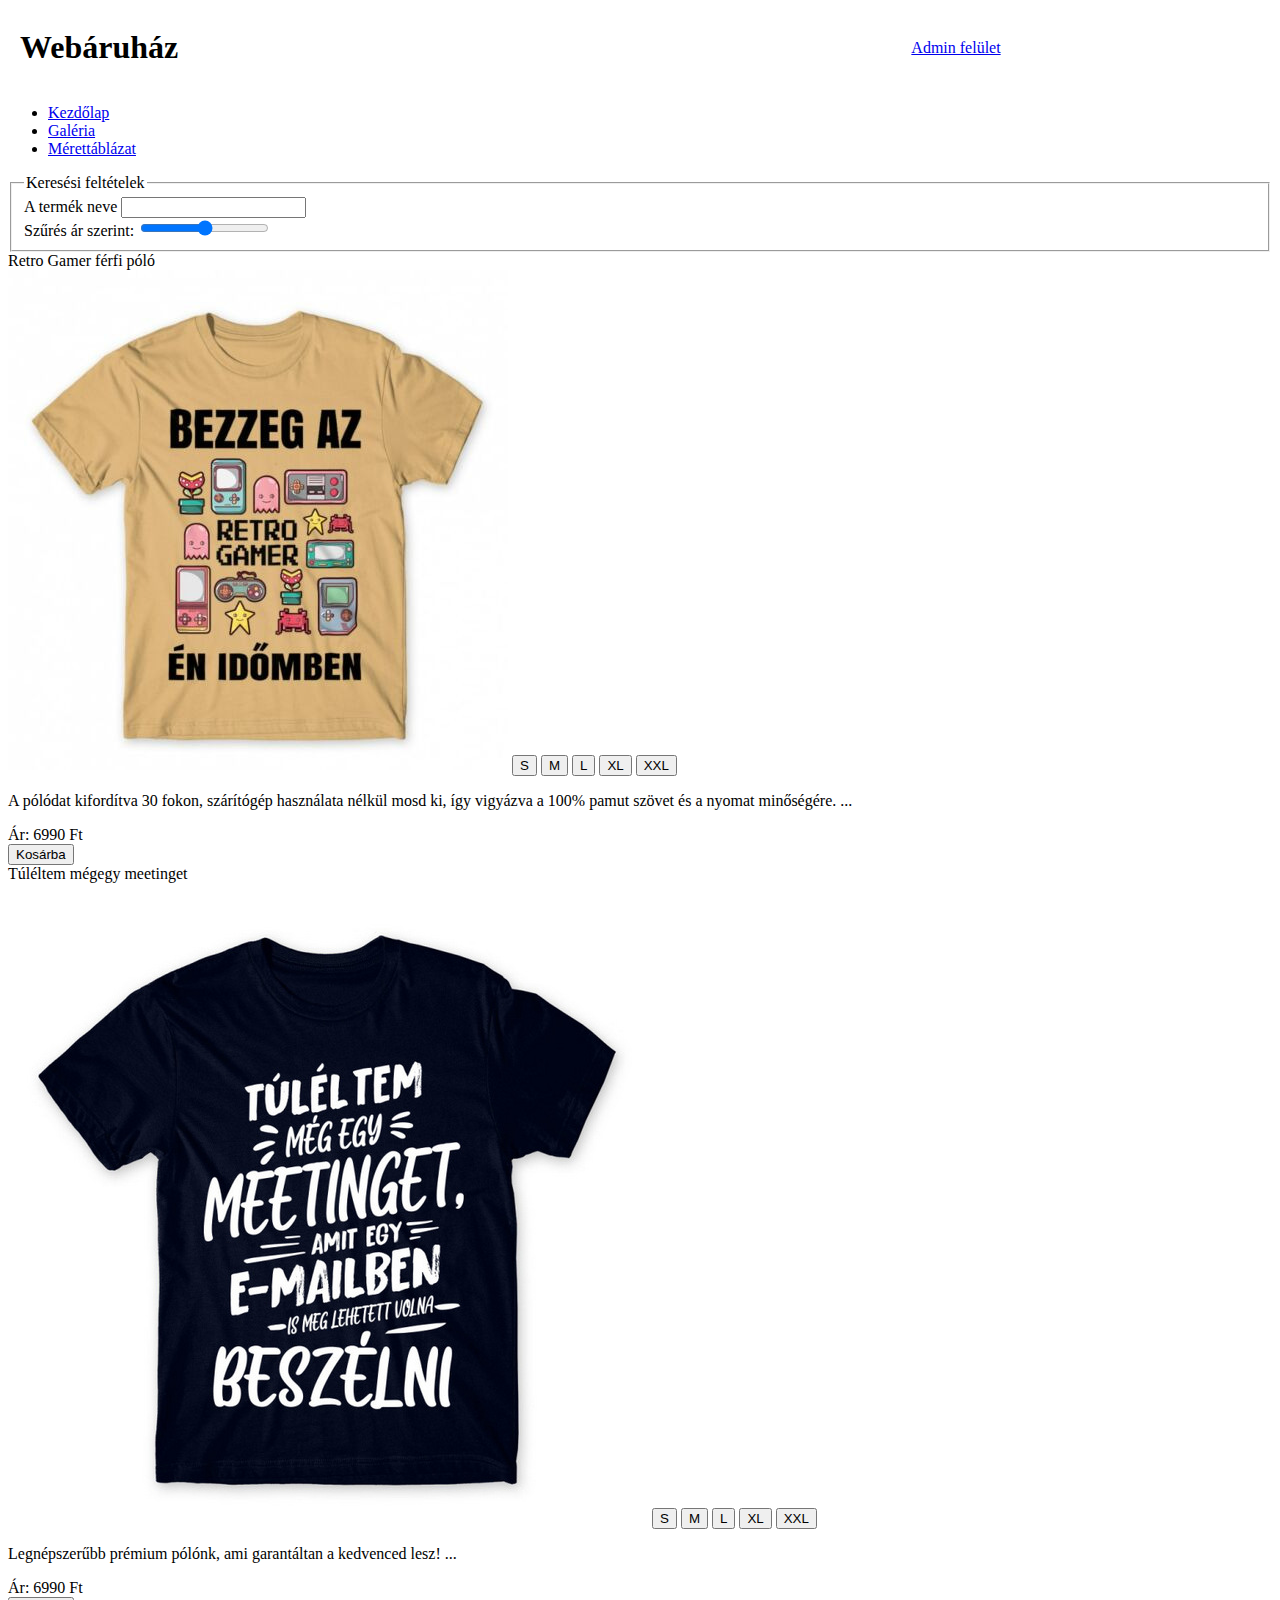
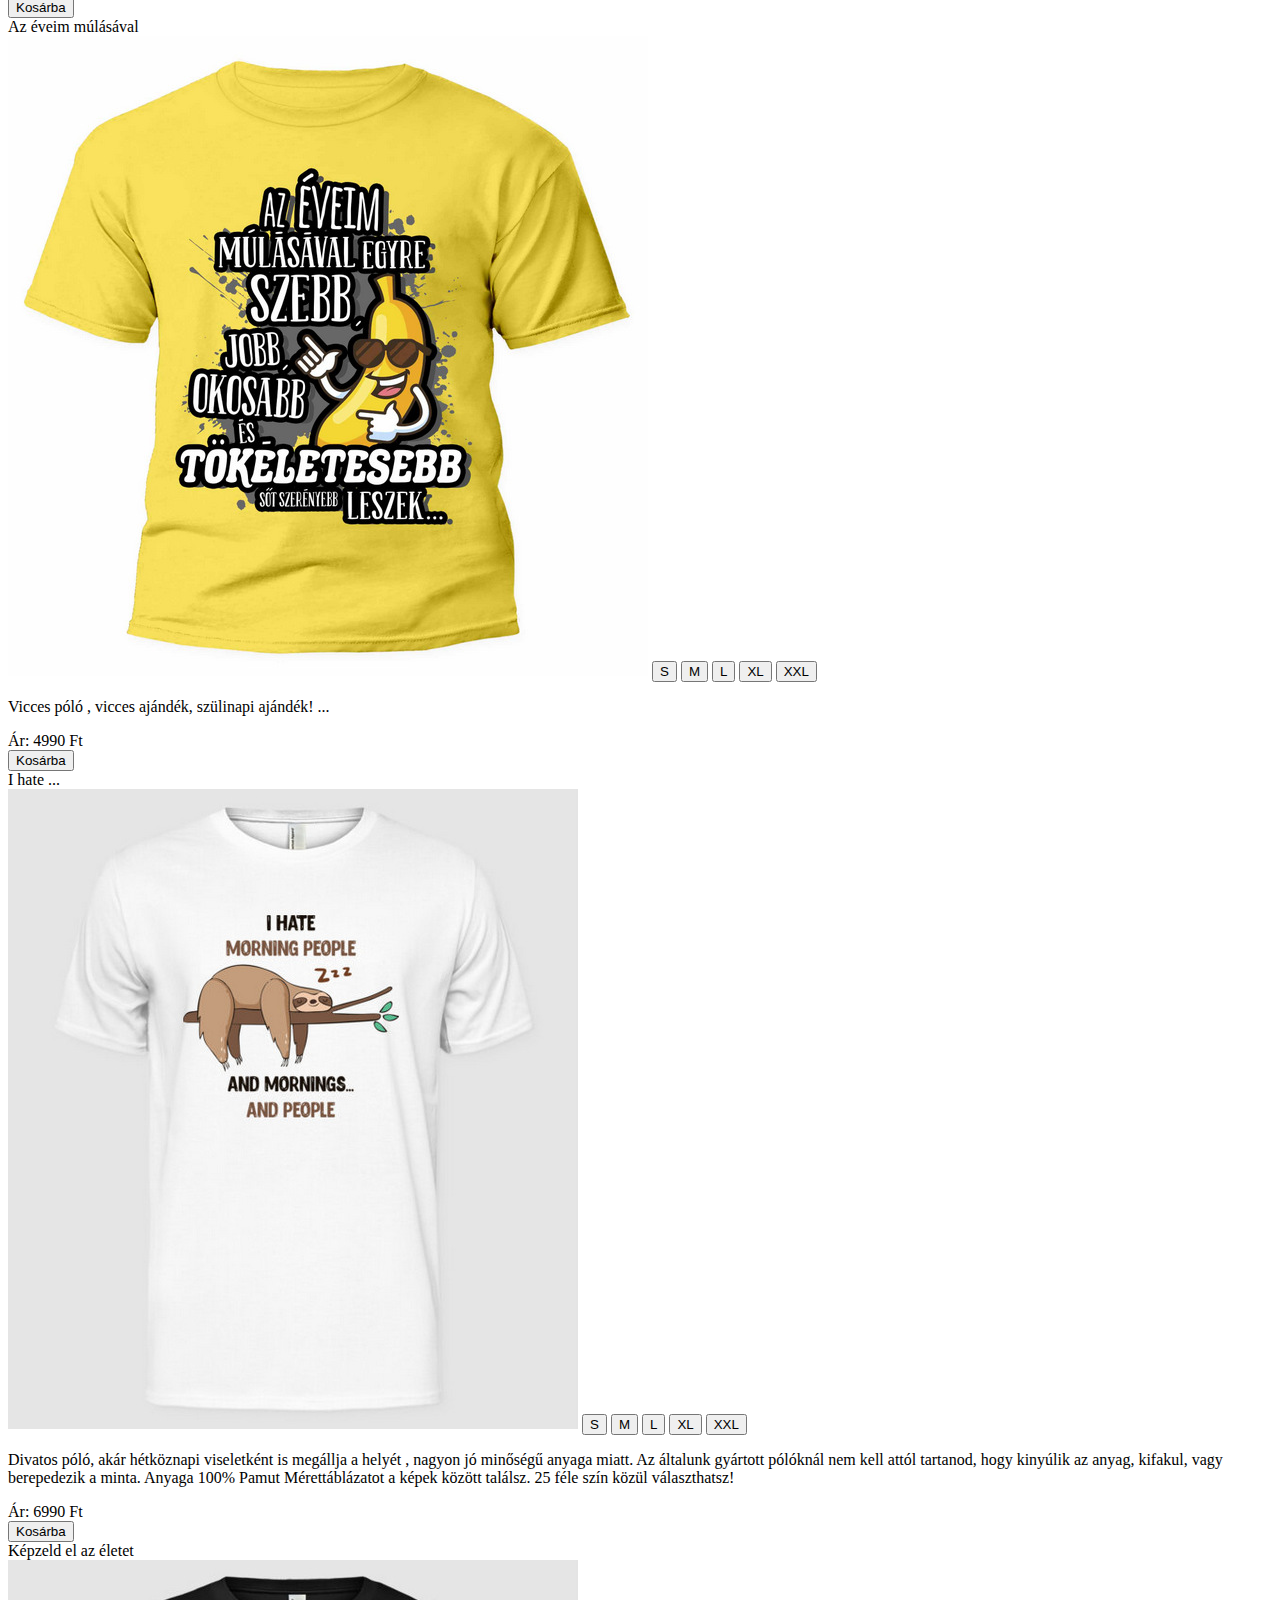
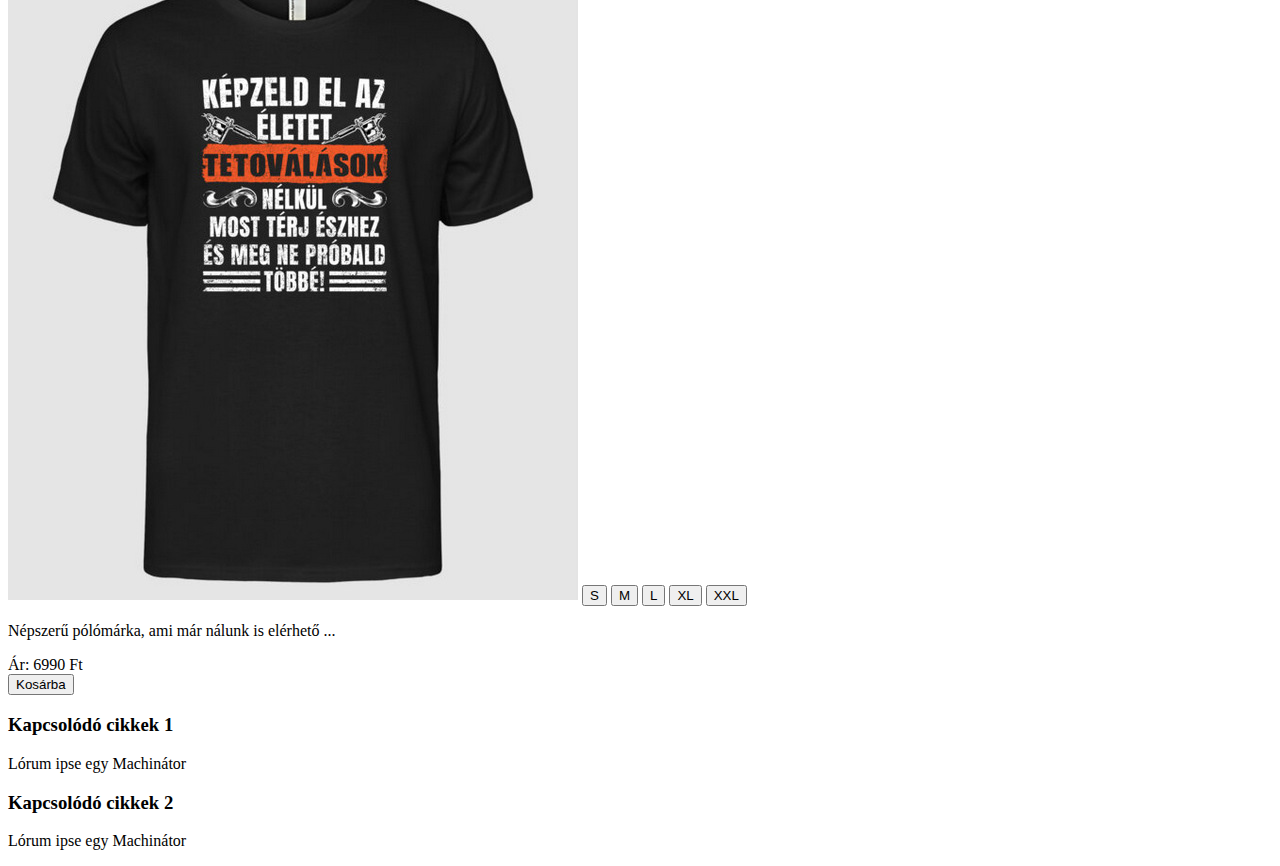
==== commit abeb28f1: "admin button" ====
--- a/index.html
+++ b/index.html
@@ -11,7 +11,7 @@
     <title>BSWebaruhaz - Kezdőlap</title>
 </head>
 <body>
-    <header><h1 class="ml-1">Webáruház</h1></header>
+    <header><h1 class="ml-1">Webáruház</h1> <a href="admin.html" class="text-success admin-link">Admin felület</a></header>
     <nav class="navbar navbar-expand-sm bg-light">
         <div class="container-fluid">
             <!-- Links -->
--- a/style.css
+++ b/style.css
@@ -1,6 +1,15 @@
 header{
-    width: 100% !important;
+    width: 100%;
 }
 header h1{
-    margin-left: 12px !important;
+    margin-left: 12px;
+}
+.admin-link{
+    display: block;
+    float: right;
+    margin: auto;
+}
+header{
+    display: grid;
+    grid-template-columns: repeat(2, 1fr);
 }